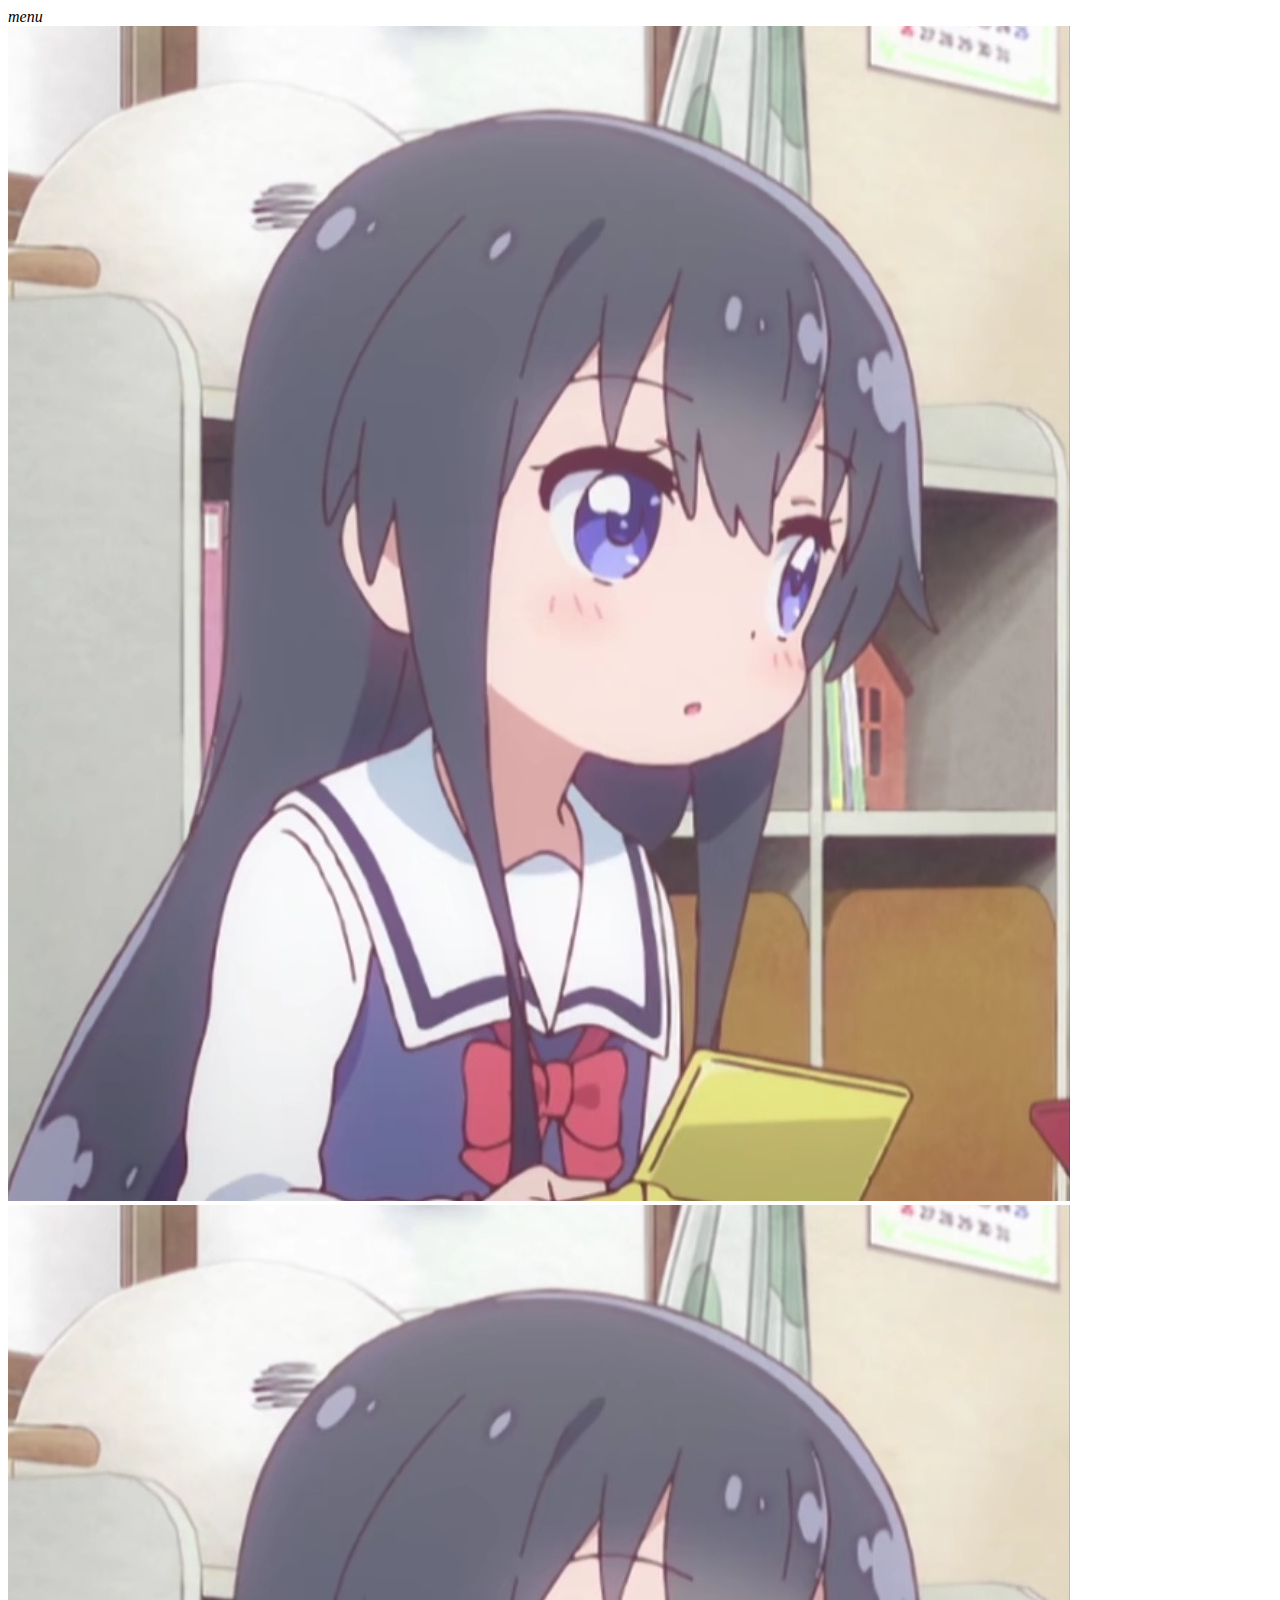
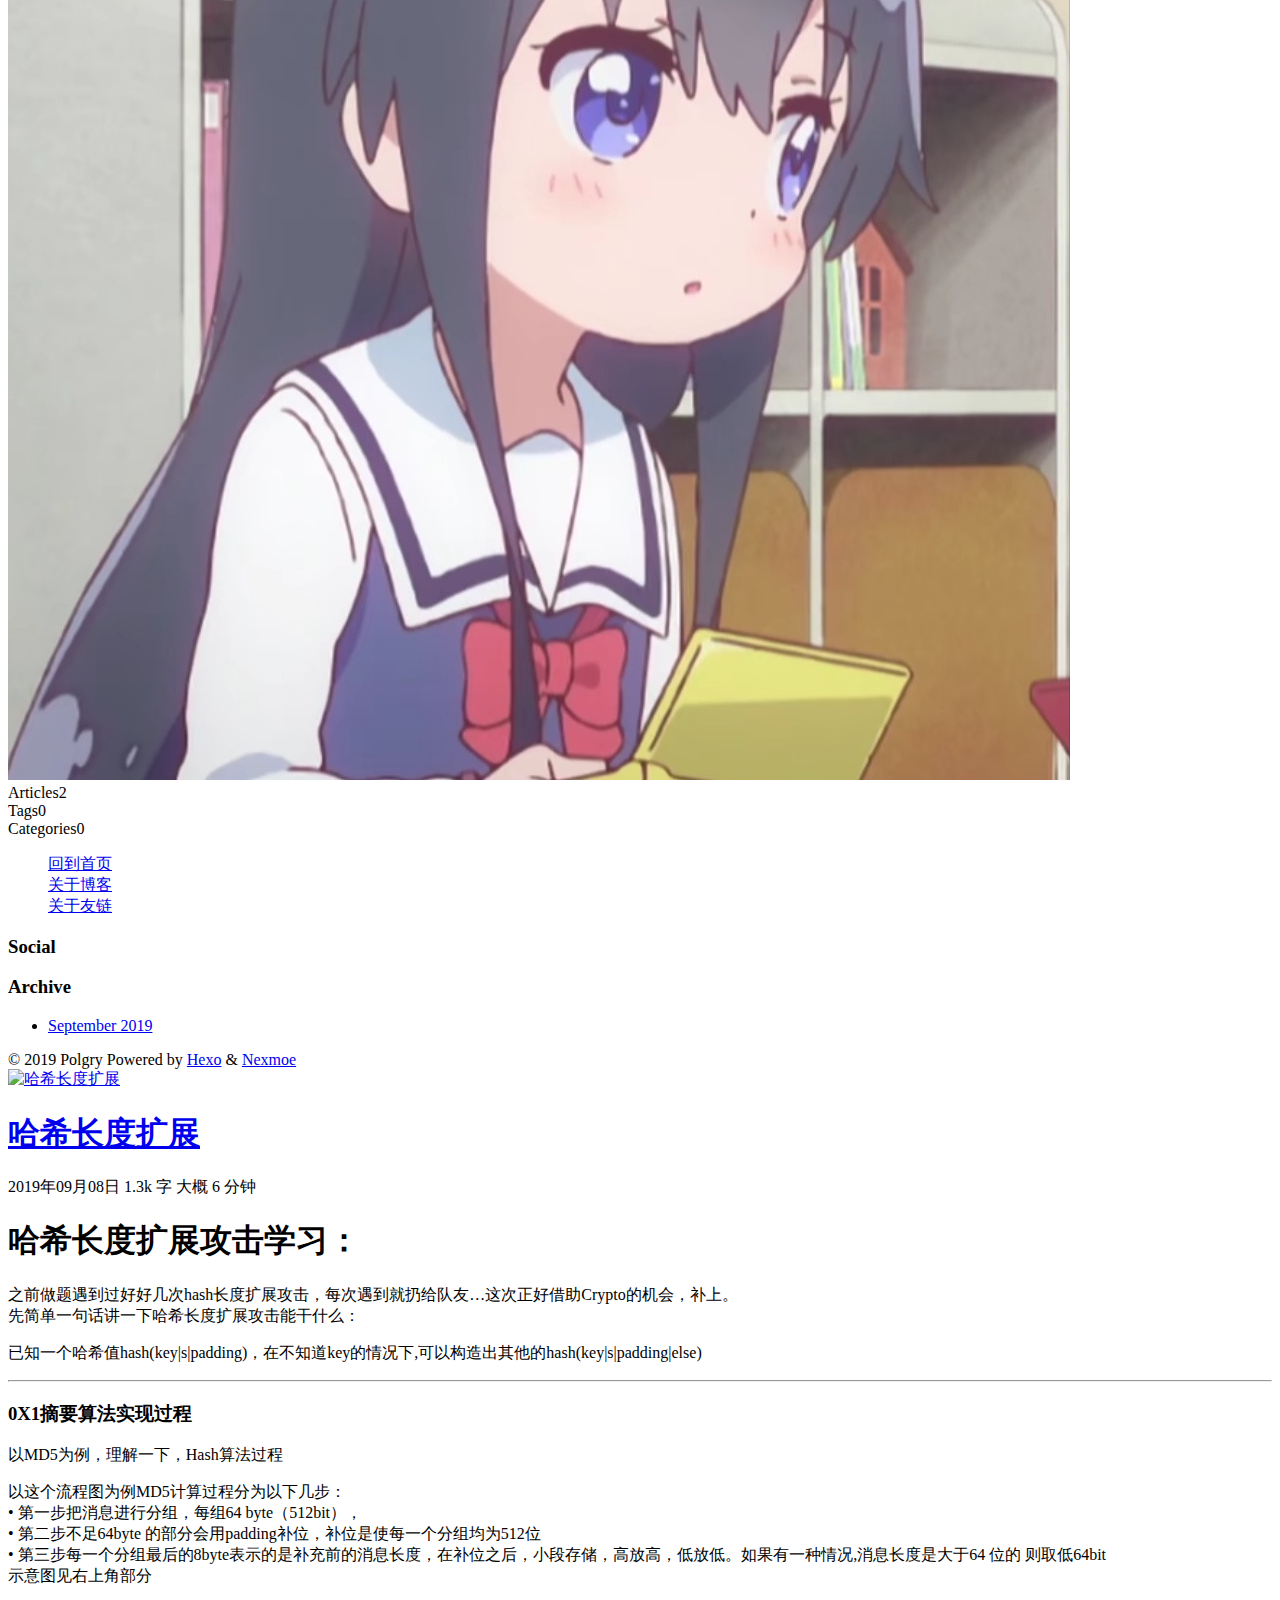
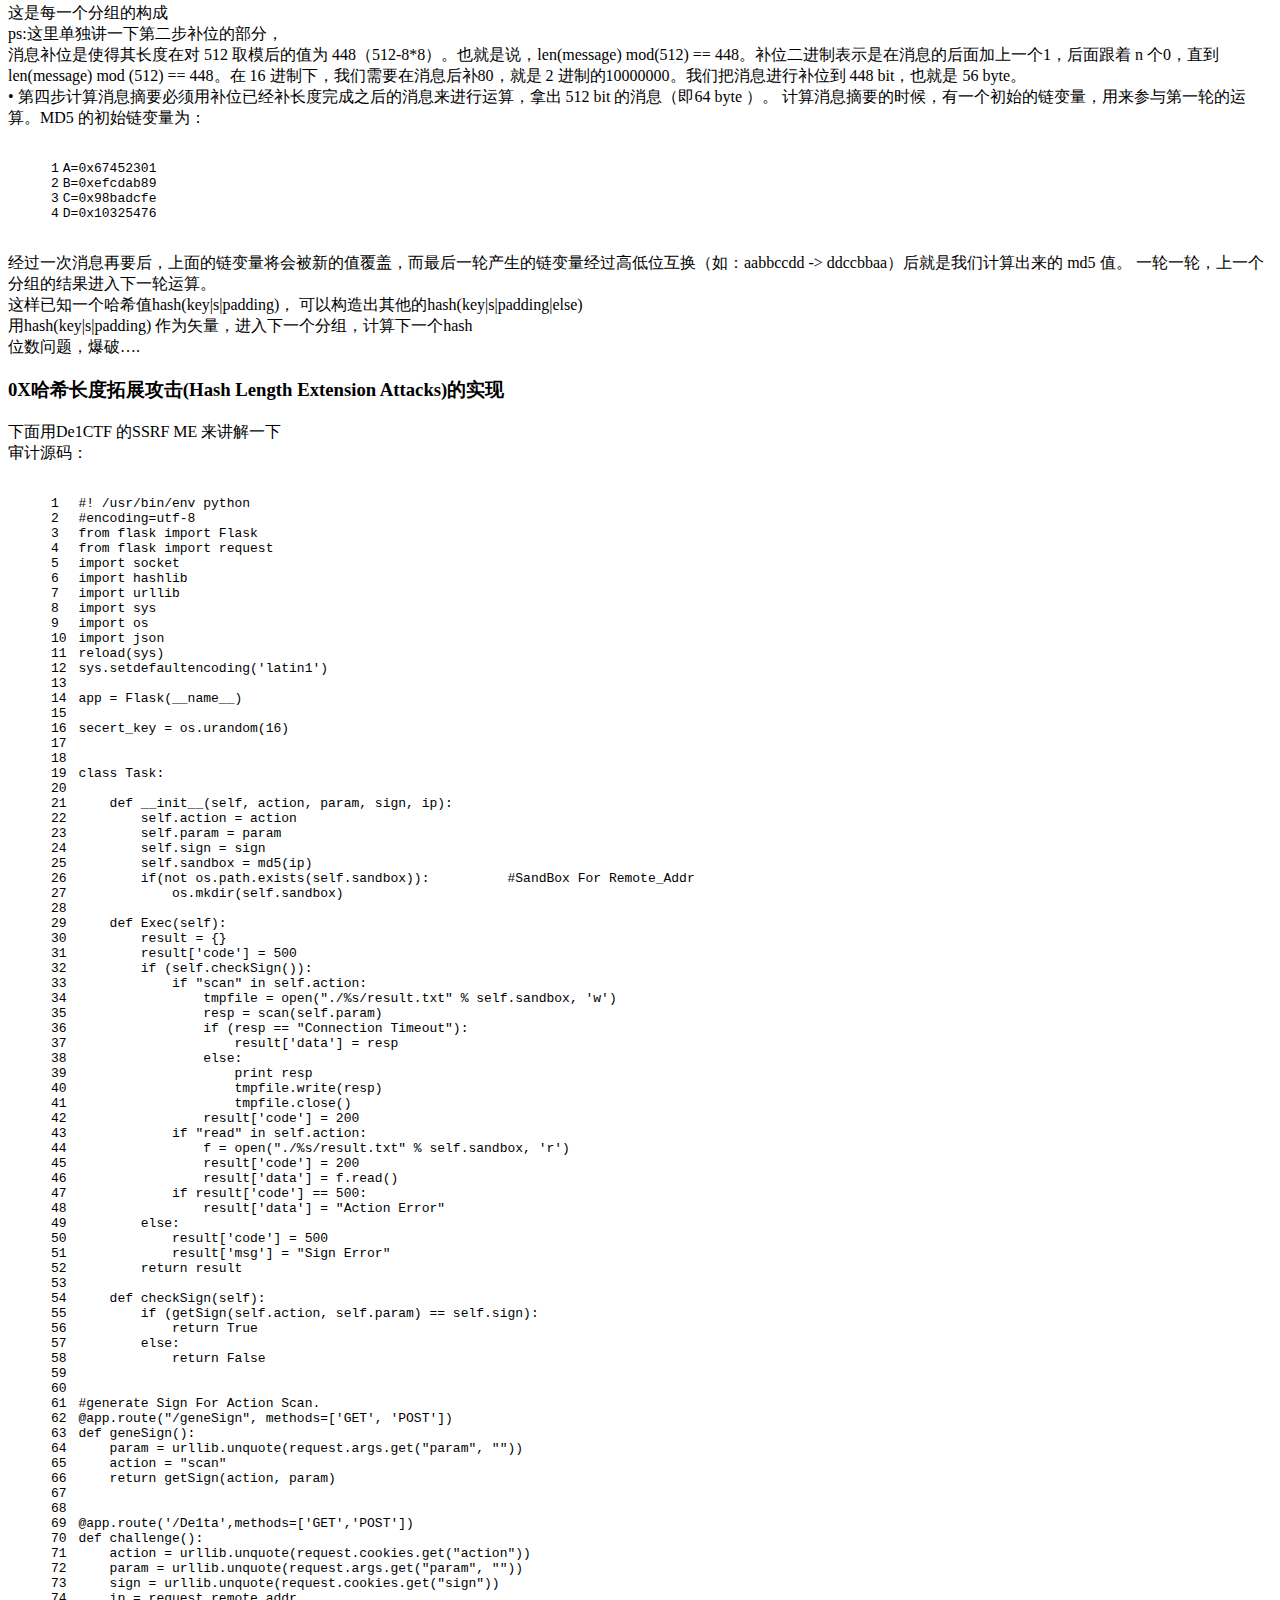
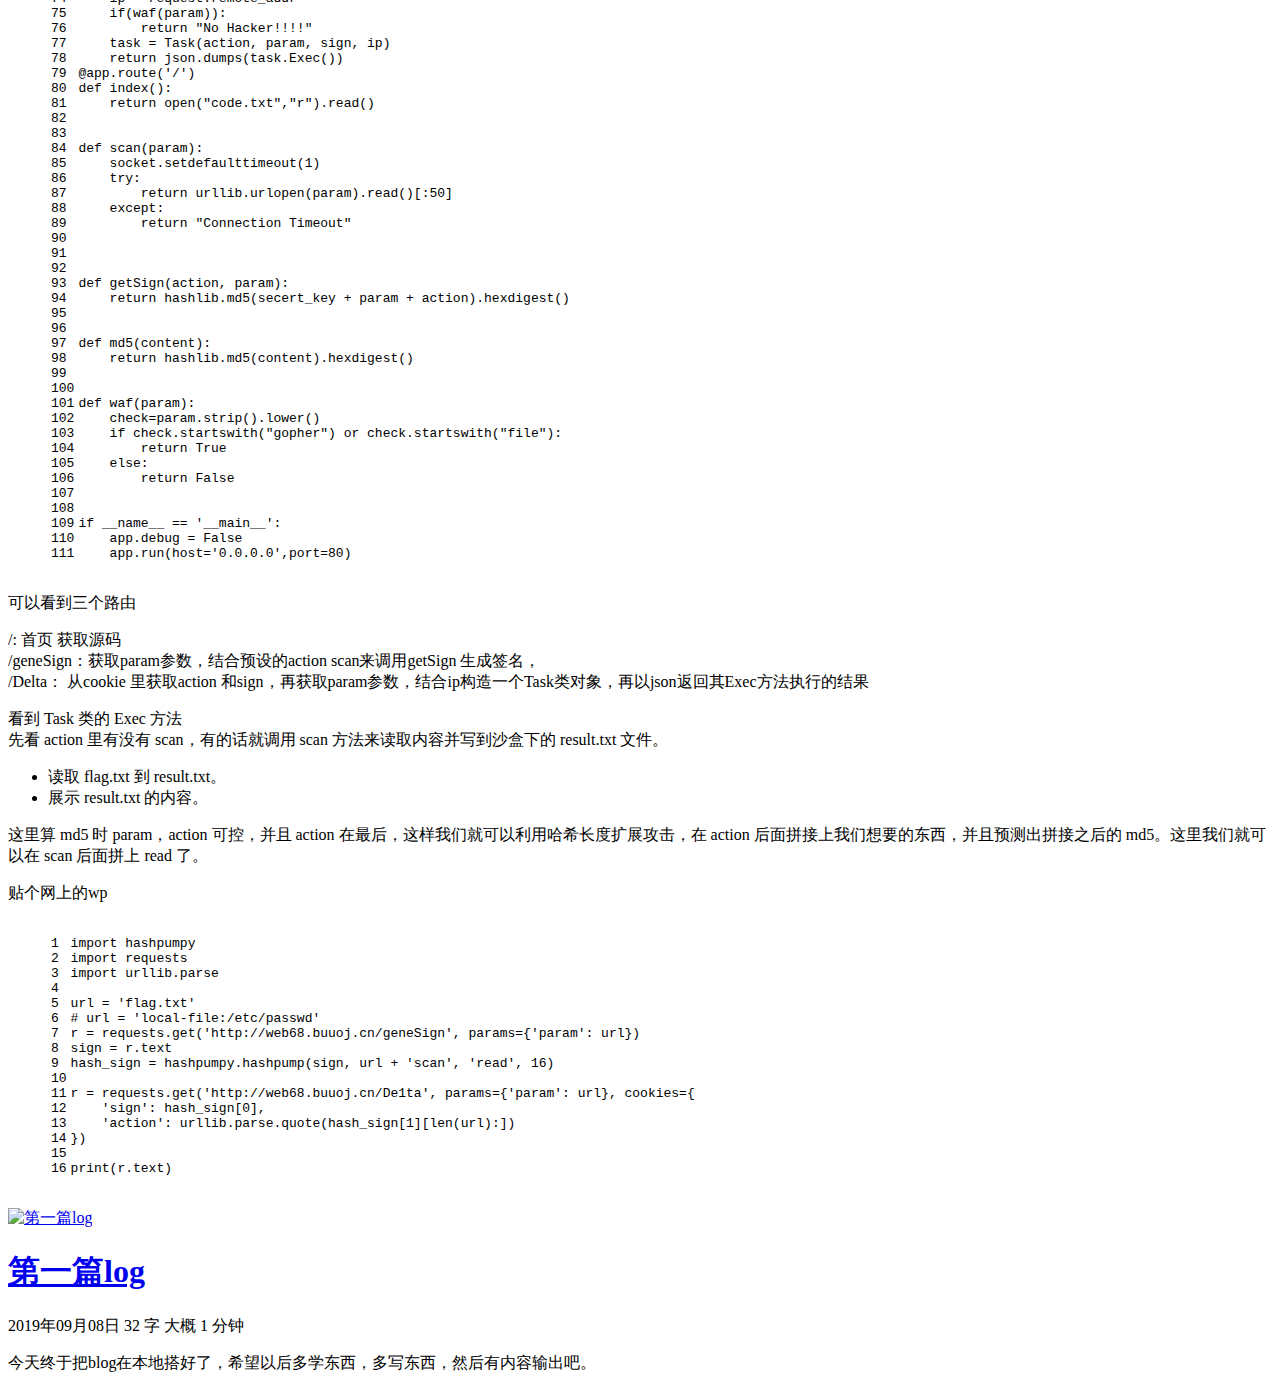
==== archives/index.html @ fc19dd7d "Site updated: 2019-09-10 18:41:02" ====
<!DOCTYPE html>
<html>

<head><meta name="generator" content="Hexo 3.9.0">
  
  <title>Archive - Polgry&#39;s Blog</title>
  <meta charset="UTF-8">
  <meta name="description" content="Polgry&#39;s blog3">
  <meta name="viewport" content="width=device-width, initial-scale=1, maximum-scale=1">
  
  

  <link rel="shortcut icon" href="/favicon.ico" type="image/png">
  <meta name="description" content="Polgry&apos;s blog3">
<meta property="og:type" content="website">
<meta property="og:title" content="Polgry&#39;s Blog">
<meta property="og:url" content="https://github.com/polgry/polgry.github.io/archives/index.html">
<meta property="og:site_name" content="Polgry&#39;s Blog">
<meta property="og:description" content="Polgry&apos;s blog3">
<meta property="og:locale" content="en">
<meta name="twitter:card" content="summary">
<meta name="twitter:title" content="Polgry&#39;s Blog">
<meta name="twitter:description" content="Polgry&apos;s blog3">
  <link rel="stylesheet" href="https://cdn.jsdelivr.net/npm/mdui@0.4.3/dist/css/mdui.min.css">
  <link rel="stylesheet" href="https://cdn.jsdelivr.net/npm/highlight.js@9.15.8/styles/atom-one-dark.css">
   
    <link rel="stylesheet" href="https://cdn.jsdelivr.net/gh/fancyapps/fancybox@3.5.7/dist/jquery.fancybox.min.css">
  
  
  <link rel="stylesheet" href="//at.alicdn.com/t/font_1038733_0xvrvpg9c0r.css">
  <link rel="stylesheet" href="/polgry.github.io/css/style.css?v=1568112015907">
</head>

<body class="mdui-drawer-body-left">
  
  <div id="nexmoe-background">
    <div class="nexmoe-bg" style="background-image: url(https://i.loli.net/2019/01/13/5c3aec85a4343.jpg)"></div>
    <div class="mdui-appbar mdui-shadow-0">
      <div class="mdui-toolbar">
        <a mdui-drawer="{target: '#drawer', swipe: true}" title="menu" class="mdui-btn mdui-btn-icon"><i class="mdui-icon material-icons">menu</i></a>
        <div class="mdui-toolbar-spacer"></div>
        <!--<a href="javascript:;" class="mdui-btn mdui-btn-icon"><i class="mdui-icon material-icons">search</i></a>-->
        <a href="/polgry.github.io/" title="Polgry" class="mdui-btn mdui-btn-icon"><img src="/images/avatar.png"></a>
       </div>
    </div>
  </div>
  <div id="nexmoe-header">
      <div class="nexmoe-drawer mdui-drawer" id="drawer">
    <div class="nexmoe-avatar mdui-ripple">
        <a href="/polgry.github.io/" title="Polgry">
            <img src="/images/avatar.png" alt="Polgry">
        </a>
    </div>
    <div class="nexmoe-count">
        <div><span>Articles</span>2</div>
        <div><span>Tags</span>0</div>
        <div><span>Categories</span>0</div>
    </div>
    <ul class="nexmoe-list mdui-list" mdui-collapse="{accordion: true}">
        
        <a class="nexmoe-list-item mdui-list-item mdui-ripple" href="/polgry.github.io/" title="回到首页">
            <i class="mdui-list-item-icon nexmoefont icon-home"></i>
            <div class="mdui-list-item-content">
                回到首页
            </div>
        </a>
        
        <a class="nexmoe-list-item mdui-list-item mdui-ripple" href="/polgry.github.io/about.html" title="关于博客">
            <i class="mdui-list-item-icon nexmoefont icon-info-circle"></i>
            <div class="mdui-list-item-content">
                关于博客
            </div>
        </a>
        
        <a class="nexmoe-list-item mdui-list-item mdui-ripple" href="/polgry.github.io/PY.html" title="关于友链">
            <i class="mdui-list-item-icon nexmoefont icon-unorderedlist"></i>
            <div class="mdui-list-item-content">
                关于友链
            </div>
        </a>
        
    </ul>
    <aside id="nexmoe-sidebar">
  
  <div class="nexmoe-widget-wrap">
    <h3 class="nexmoe-widget-title">Social</h3>
    <div class="nexmoe-widget nexmoe-social">
        <a class="mdui-ripple" href="https://www.bilibili.com/" target="_blank" mdui-tooltip="{content: '哔哩哔哩'}" style="color: rgb(231, 106, 141);background-color: rgba(231, 106, 141, .15);">
            <i class="nexmoefont icon-bilibili"></i>
        </a><a class="mdui-ripple" href="https://github.com/polgry" target="_blank" mdui-tooltip="{content: 'GitHub'}" style="color: rgb(25, 23, 23);background-color: rgba(25, 23, 23, .15);">
            <i class="nexmoefont icon-github"></i>
        </a>
    </div>
</div>
  
  

  
  
  
  
  <div class="nexmoe-widget-wrap">
    <h3 class="nexmoe-widget-title">Archive</h3>
    <div class="nexmoe-widget">
      <ul class="archive-list"><li class="archive-list-item"><a class="archive-list-link" href="/polgry.github.io/archives/2019/09/">September 2019</a></li></ul>
    </div>
  </div>


  
</aside>
    <div class="nexmoe-copyright">
        &copy; 2019 Polgry
        Powered by <a href="http://hexo.io/" target="_blank">Hexo</a>
        & <a href="https://nexmoe.com/hexo-theme-nexmoe.html" target="_blank">Nexmoe</a>
    </div>
</div><!-- .nexmoe-drawer -->
  </div>
  <div id="nexmoe-content">
    <div class="nexmoe-primary">
        <section class="nexmoe-posts" id="brand-waterfall">
    
    <div class="nexmoe-post">
        <a href="/polgry.github.io/2019/09/08/2/">
            <div class="nexmoe-post-cover mdui-ripple"> 
                
                <img src="http://imgsrc.baidu.com/forum/pic/item/268709087bf40ad1beb3fbb65e2c11dfa8ecce08.jpg" alt="哈希长度扩展">
                
                <h1>哈希长度扩展</h1>
            </div>
        </a>
        <div class="nexmoe-post-meta">
            <a><i class="nexmoefont icon-calendar-fill"></i>2019年09月08日</a>
            <a><i class="nexmoefont icon-areachart"></i>1.3k 字</a>
            <a><i class="nexmoefont icon-time-circle-fill"></i>大概 6 分钟</a>
            
            
        </div>
        <article>
            
            <h1 id="哈希长度扩展攻击学习："><a href="#哈希长度扩展攻击学习：" class="headerlink" title="哈希长度扩展攻击学习："></a>哈希长度扩展攻击学习：</h1><p>之前做题遇到过好好几次hash长度扩展攻击，每次遇到就扔给队友…这次正好借助Crypto的机会，补上。<br>先简单一句话讲一下哈希长度扩展攻击能干什么：</p>
<p>已知一个哈希值hash(key|s|padding)，在不知道key的情况下,可以构造出其他的hash(key|s|padding|else)</p>
<hr>
<h3 id="0X1摘要算法实现过程"><a href="#0X1摘要算法实现过程" class="headerlink" title="0X1摘要算法实现过程"></a><strong>0X1</strong>摘要算法实现过程</h3><p>以MD5为例，理解一下，Hash算法过程</p>
<p>以这个流程图为例MD5计算过程分为以下几步：<br>•    第一步把消息进行分组，每组64 byte（512bit），<br>•    第二步不足64byte 的部分会用padding补位，补位是使每一个分组均为512位<br>•    第三步每一个分组最后的8byte表示的是补充前的消息长度，在补位之后，小段存储，高放高，低放低。如果有一种情况,消息长度是大于64 位的 则取低64bit<br>示意图见右上角部分</p>
<p>这是每一个分组的构成<br>ps:这里单独讲一下第二步补位的部分，<br>消息补位是使得其长度在对 512 取模后的值为 448（512-8*8）。也就是说，len(message) mod(512) == 448。补位二进制表示是在消息的后面加上一个1，后面跟着 n 个0，直到 len(message) mod (512) == 448。在 16 进制下，我们需要在消息后补80，就是 2 进制的10000000。我们把消息进行补位到 448 bit，也就是 56 byte。<br>•    第四步计算消息摘要必须用补位已经补长度完成之后的消息来进行运算，拿出 512 bit 的消息（即64 byte ）。 计算消息摘要的时候，有一个初始的链变量，用来参与第一轮的运算。MD5 的初始链变量为：</p>
<figure class="highlight plain"><table><tr><td class="gutter"><pre><span class="line">1</span><br><span class="line">2</span><br><span class="line">3</span><br><span class="line">4</span><br></pre></td><td class="code"><pre><span class="line">A=0x67452301</span><br><span class="line">B=0xefcdab89</span><br><span class="line">C=0x98badcfe</span><br><span class="line">D=0x10325476</span><br></pre></td></tr></table></figure>

<p>经过一次消息再要后，上面的链变量将会被新的值覆盖，而最后一轮产生的链变量经过高低位互换（如：aabbccdd -&gt; ddccbbaa）后就是我们计算出来的 md5 值。     一轮一轮，上一个分组的结果进入下一轮运算。<br>这样已知一个哈希值hash(key|s|padding)，  可以构造出其他的hash(key|s|padding|else)<br>用hash(key|s|padding) 作为矢量，进入下一个分组，计算下一个hash<br>位数问题，爆破….</p>
<h3 id="0X哈希长度拓展攻击-Hash-Length-Extension-Attacks-的实现"><a href="#0X哈希长度拓展攻击-Hash-Length-Extension-Attacks-的实现" class="headerlink" title="0X哈希长度拓展攻击(Hash Length Extension Attacks)的实现"></a>0X哈希长度拓展攻击(Hash Length Extension Attacks)的实现</h3><p>下面用De1CTF 的SSRF ME 来讲解一下<br>审计源码：</p>
<figure class="highlight plain"><table><tr><td class="gutter"><pre><span class="line">1</span><br><span class="line">2</span><br><span class="line">3</span><br><span class="line">4</span><br><span class="line">5</span><br><span class="line">6</span><br><span class="line">7</span><br><span class="line">8</span><br><span class="line">9</span><br><span class="line">10</span><br><span class="line">11</span><br><span class="line">12</span><br><span class="line">13</span><br><span class="line">14</span><br><span class="line">15</span><br><span class="line">16</span><br><span class="line">17</span><br><span class="line">18</span><br><span class="line">19</span><br><span class="line">20</span><br><span class="line">21</span><br><span class="line">22</span><br><span class="line">23</span><br><span class="line">24</span><br><span class="line">25</span><br><span class="line">26</span><br><span class="line">27</span><br><span class="line">28</span><br><span class="line">29</span><br><span class="line">30</span><br><span class="line">31</span><br><span class="line">32</span><br><span class="line">33</span><br><span class="line">34</span><br><span class="line">35</span><br><span class="line">36</span><br><span class="line">37</span><br><span class="line">38</span><br><span class="line">39</span><br><span class="line">40</span><br><span class="line">41</span><br><span class="line">42</span><br><span class="line">43</span><br><span class="line">44</span><br><span class="line">45</span><br><span class="line">46</span><br><span class="line">47</span><br><span class="line">48</span><br><span class="line">49</span><br><span class="line">50</span><br><span class="line">51</span><br><span class="line">52</span><br><span class="line">53</span><br><span class="line">54</span><br><span class="line">55</span><br><span class="line">56</span><br><span class="line">57</span><br><span class="line">58</span><br><span class="line">59</span><br><span class="line">60</span><br><span class="line">61</span><br><span class="line">62</span><br><span class="line">63</span><br><span class="line">64</span><br><span class="line">65</span><br><span class="line">66</span><br><span class="line">67</span><br><span class="line">68</span><br><span class="line">69</span><br><span class="line">70</span><br><span class="line">71</span><br><span class="line">72</span><br><span class="line">73</span><br><span class="line">74</span><br><span class="line">75</span><br><span class="line">76</span><br><span class="line">77</span><br><span class="line">78</span><br><span class="line">79</span><br><span class="line">80</span><br><span class="line">81</span><br><span class="line">82</span><br><span class="line">83</span><br><span class="line">84</span><br><span class="line">85</span><br><span class="line">86</span><br><span class="line">87</span><br><span class="line">88</span><br><span class="line">89</span><br><span class="line">90</span><br><span class="line">91</span><br><span class="line">92</span><br><span class="line">93</span><br><span class="line">94</span><br><span class="line">95</span><br><span class="line">96</span><br><span class="line">97</span><br><span class="line">98</span><br><span class="line">99</span><br><span class="line">100</span><br><span class="line">101</span><br><span class="line">102</span><br><span class="line">103</span><br><span class="line">104</span><br><span class="line">105</span><br><span class="line">106</span><br><span class="line">107</span><br><span class="line">108</span><br><span class="line">109</span><br><span class="line">110</span><br><span class="line">111</span><br></pre></td><td class="code"><pre><span class="line">#! /usr/bin/env python</span><br><span class="line">#encoding=utf-8</span><br><span class="line">from flask import Flask</span><br><span class="line">from flask import request</span><br><span class="line">import socket</span><br><span class="line">import hashlib</span><br><span class="line">import urllib</span><br><span class="line">import sys</span><br><span class="line">import os</span><br><span class="line">import json</span><br><span class="line">reload(sys)</span><br><span class="line">sys.setdefaultencoding(&apos;latin1&apos;)</span><br><span class="line"></span><br><span class="line">app = Flask(__name__)</span><br><span class="line"></span><br><span class="line">secert_key = os.urandom(16)</span><br><span class="line"></span><br><span class="line"></span><br><span class="line">class Task:</span><br><span class="line"></span><br><span class="line">    def __init__(self, action, param, sign, ip):</span><br><span class="line">        self.action = action</span><br><span class="line">        self.param = param</span><br><span class="line">        self.sign = sign</span><br><span class="line">        self.sandbox = md5(ip)</span><br><span class="line">        if(not os.path.exists(self.sandbox)):          #SandBox For Remote_Addr</span><br><span class="line">            os.mkdir(self.sandbox)</span><br><span class="line">            </span><br><span class="line">    def Exec(self):</span><br><span class="line">        result = &#123;&#125;</span><br><span class="line">        result[&apos;code&apos;] = 500</span><br><span class="line">        if (self.checkSign()):</span><br><span class="line">            if &quot;scan&quot; in self.action:</span><br><span class="line">                tmpfile = open(&quot;./%s/result.txt&quot; % self.sandbox, &apos;w&apos;)</span><br><span class="line">                resp = scan(self.param)</span><br><span class="line">                if (resp == &quot;Connection Timeout&quot;):</span><br><span class="line">                    result[&apos;data&apos;] = resp</span><br><span class="line">                else:</span><br><span class="line">                    print resp</span><br><span class="line">                    tmpfile.write(resp)</span><br><span class="line">                    tmpfile.close()</span><br><span class="line">                result[&apos;code&apos;] = 200</span><br><span class="line">            if &quot;read&quot; in self.action:</span><br><span class="line">                f = open(&quot;./%s/result.txt&quot; % self.sandbox, &apos;r&apos;)</span><br><span class="line">                result[&apos;code&apos;] = 200</span><br><span class="line">                result[&apos;data&apos;] = f.read()</span><br><span class="line">            if result[&apos;code&apos;] == 500:</span><br><span class="line">                result[&apos;data&apos;] = &quot;Action Error&quot;</span><br><span class="line">        else:</span><br><span class="line">            result[&apos;code&apos;] = 500</span><br><span class="line">            result[&apos;msg&apos;] = &quot;Sign Error&quot;</span><br><span class="line">        return result</span><br><span class="line">    </span><br><span class="line">    def checkSign(self):</span><br><span class="line">        if (getSign(self.action, self.param) == self.sign):</span><br><span class="line">            return True</span><br><span class="line">        else:</span><br><span class="line">            return False</span><br><span class="line"></span><br><span class="line"></span><br><span class="line">#generate Sign For Action Scan.</span><br><span class="line">@app.route(&quot;/geneSign&quot;, methods=[&apos;GET&apos;, &apos;POST&apos;])</span><br><span class="line">def geneSign():</span><br><span class="line">    param = urllib.unquote(request.args.get(&quot;param&quot;, &quot;&quot;))</span><br><span class="line">    action = &quot;scan&quot;</span><br><span class="line">    return getSign(action, param)</span><br><span class="line"></span><br><span class="line"></span><br><span class="line">@app.route(&apos;/De1ta&apos;,methods=[&apos;GET&apos;,&apos;POST&apos;])</span><br><span class="line">def challenge():</span><br><span class="line">    action = urllib.unquote(request.cookies.get(&quot;action&quot;))</span><br><span class="line">    param = urllib.unquote(request.args.get(&quot;param&quot;, &quot;&quot;))</span><br><span class="line">    sign = urllib.unquote(request.cookies.get(&quot;sign&quot;))</span><br><span class="line">    ip = request.remote_addr</span><br><span class="line">    if(waf(param)):</span><br><span class="line">        return &quot;No Hacker!!!!&quot;</span><br><span class="line">    task = Task(action, param, sign, ip)</span><br><span class="line">    return json.dumps(task.Exec())</span><br><span class="line">@app.route(&apos;/&apos;)</span><br><span class="line">def index():</span><br><span class="line">    return open(&quot;code.txt&quot;,&quot;r&quot;).read()</span><br><span class="line"></span><br><span class="line"></span><br><span class="line">def scan(param):</span><br><span class="line">    socket.setdefaulttimeout(1)</span><br><span class="line">    try:</span><br><span class="line">        return urllib.urlopen(param).read()[:50]</span><br><span class="line">    except:</span><br><span class="line">        return &quot;Connection Timeout&quot;</span><br><span class="line"></span><br><span class="line"></span><br><span class="line"></span><br><span class="line">def getSign(action, param):</span><br><span class="line">    return hashlib.md5(secert_key + param + action).hexdigest()</span><br><span class="line"></span><br><span class="line"></span><br><span class="line">def md5(content):</span><br><span class="line">    return hashlib.md5(content).hexdigest()</span><br><span class="line"></span><br><span class="line"></span><br><span class="line">def waf(param):</span><br><span class="line">    check=param.strip().lower()</span><br><span class="line">    if check.startswith(&quot;gopher&quot;) or check.startswith(&quot;file&quot;):</span><br><span class="line">        return True</span><br><span class="line">    else:</span><br><span class="line">        return False</span><br><span class="line"></span><br><span class="line"></span><br><span class="line">if __name__ == &apos;__main__&apos;:</span><br><span class="line">    app.debug = False</span><br><span class="line">    app.run(host=&apos;0.0.0.0&apos;,port=80)</span><br></pre></td></tr></table></figure>

<p>可以看到三个路由</p>
<p>/:  首页 获取源码<br>/geneSign：获取param参数，结合预设的action scan来调用getSign 生成签名，<br>/Delta： 从cookie 里获取action 和sign，再获取param参数，结合ip构造一个Task类对象，再以json返回其Exec方法执行的结果</p>
<p>看到 Task 类的 Exec 方法<br>先看 action 里有没有 scan，有的话就调用 scan 方法来读取内容并写到沙盒下的 result.txt 文件。</p>
<ul>
<li>读取 flag.txt 到 result.txt。</li>
<li>展示 result.txt 的内容。</li>
</ul>
<p>这里算 md5 时 param，action 可控，并且 action 在最后，这样我们就可以利用哈希长度扩展攻击，在 action 后面拼接上我们想要的东西，并且预测出拼接之后的 md5。这里我们就可以在 scan 后面拼上 read 了。</p>
<p>贴个网上的wp</p>
<figure class="highlight plain"><table><tr><td class="gutter"><pre><span class="line">1</span><br><span class="line">2</span><br><span class="line">3</span><br><span class="line">4</span><br><span class="line">5</span><br><span class="line">6</span><br><span class="line">7</span><br><span class="line">8</span><br><span class="line">9</span><br><span class="line">10</span><br><span class="line">11</span><br><span class="line">12</span><br><span class="line">13</span><br><span class="line">14</span><br><span class="line">15</span><br><span class="line">16</span><br></pre></td><td class="code"><pre><span class="line">import hashpumpy</span><br><span class="line">import requests</span><br><span class="line">import urllib.parse</span><br><span class="line"></span><br><span class="line">url = &apos;flag.txt&apos;</span><br><span class="line"># url = &apos;local-file:/etc/passwd&apos;</span><br><span class="line">r = requests.get(&apos;http://web68.buuoj.cn/geneSign&apos;, params=&#123;&apos;param&apos;: url&#125;)</span><br><span class="line">sign = r.text</span><br><span class="line">hash_sign = hashpumpy.hashpump(sign, url + &apos;scan&apos;, &apos;read&apos;, 16)</span><br><span class="line"></span><br><span class="line">r = requests.get(&apos;http://web68.buuoj.cn/De1ta&apos;, params=&#123;&apos;param&apos;: url&#125;, cookies=&#123;</span><br><span class="line">    &apos;sign&apos;: hash_sign[0],</span><br><span class="line">    &apos;action&apos;: urllib.parse.quote(hash_sign[1][len(url):])</span><br><span class="line">&#125;)</span><br><span class="line"></span><br><span class="line">print(r.text)</span><br></pre></td></tr></table></figure>


            
        </article>
    </div>
    
    <div class="nexmoe-post">
        <a href="/polgry.github.io/2019/09/08/qweqwe/">
            <div class="nexmoe-post-cover mdui-ripple"> 
                
                <img src="http://imgsrc.baidu.com/forum/pic/item/268709087bf40ad1beb3fbb65e2c11dfa8ecce08.jpg" alt="第一篇log">
                
                <h1>第一篇log</h1>
            </div>
        </a>
        <div class="nexmoe-post-meta">
            <a><i class="nexmoefont icon-calendar-fill"></i>2019年09月08日</a>
            <a><i class="nexmoefont icon-areachart"></i>32 字</a>
            <a><i class="nexmoefont icon-time-circle-fill"></i>大概 1 分钟</a>
            
            
        </div>
        <article>
            
            <p>今天终于把blog在本地搭好了，希望以后多学东西，多写东西，然后有内容输出吧。</p>

            
        </article>
    </div>
    
</section>

    </div>
  </div>
  <script src="https://cdn.jsdelivr.net/npm/mdui@0.4.3/dist/js/mdui.min.js"></script>
<script src="https://cdn.jsdelivr.net/npm/jquery@3.4.1/dist/jquery.min.js"></script>
 
    <script src="https://cdn.jsdelivr.net/gh/fancyapps/fancybox@3.5.7/dist/jquery.fancybox.min.js"></script>


 
    <script src="https://cdn.jsdelivr.net/npm/smoothscroll-for-websites@1.4.9/SmoothScroll.min.js"></script>


<script src="https://cdn.jsdelivr.net/gh/highlightjs/cdn-release@9.15.8/build/highlight.min.js"></script>
<script>hljs.initHighlightingOnLoad();</script>

<script src="/polgry.github.io/js/app.js?v=1568112015911"></script>
<script src="https://cdn.jsdelivr.net/npm/lazysizes@5.1.0/lazysizes.min.js"></script>


    <script type="text/javascript" src="https://cdn.jsdelivr.net/gh/xtaodada/xtaodada.github.io@0.0.2/copy.js"></script>

  





</body>

</html>
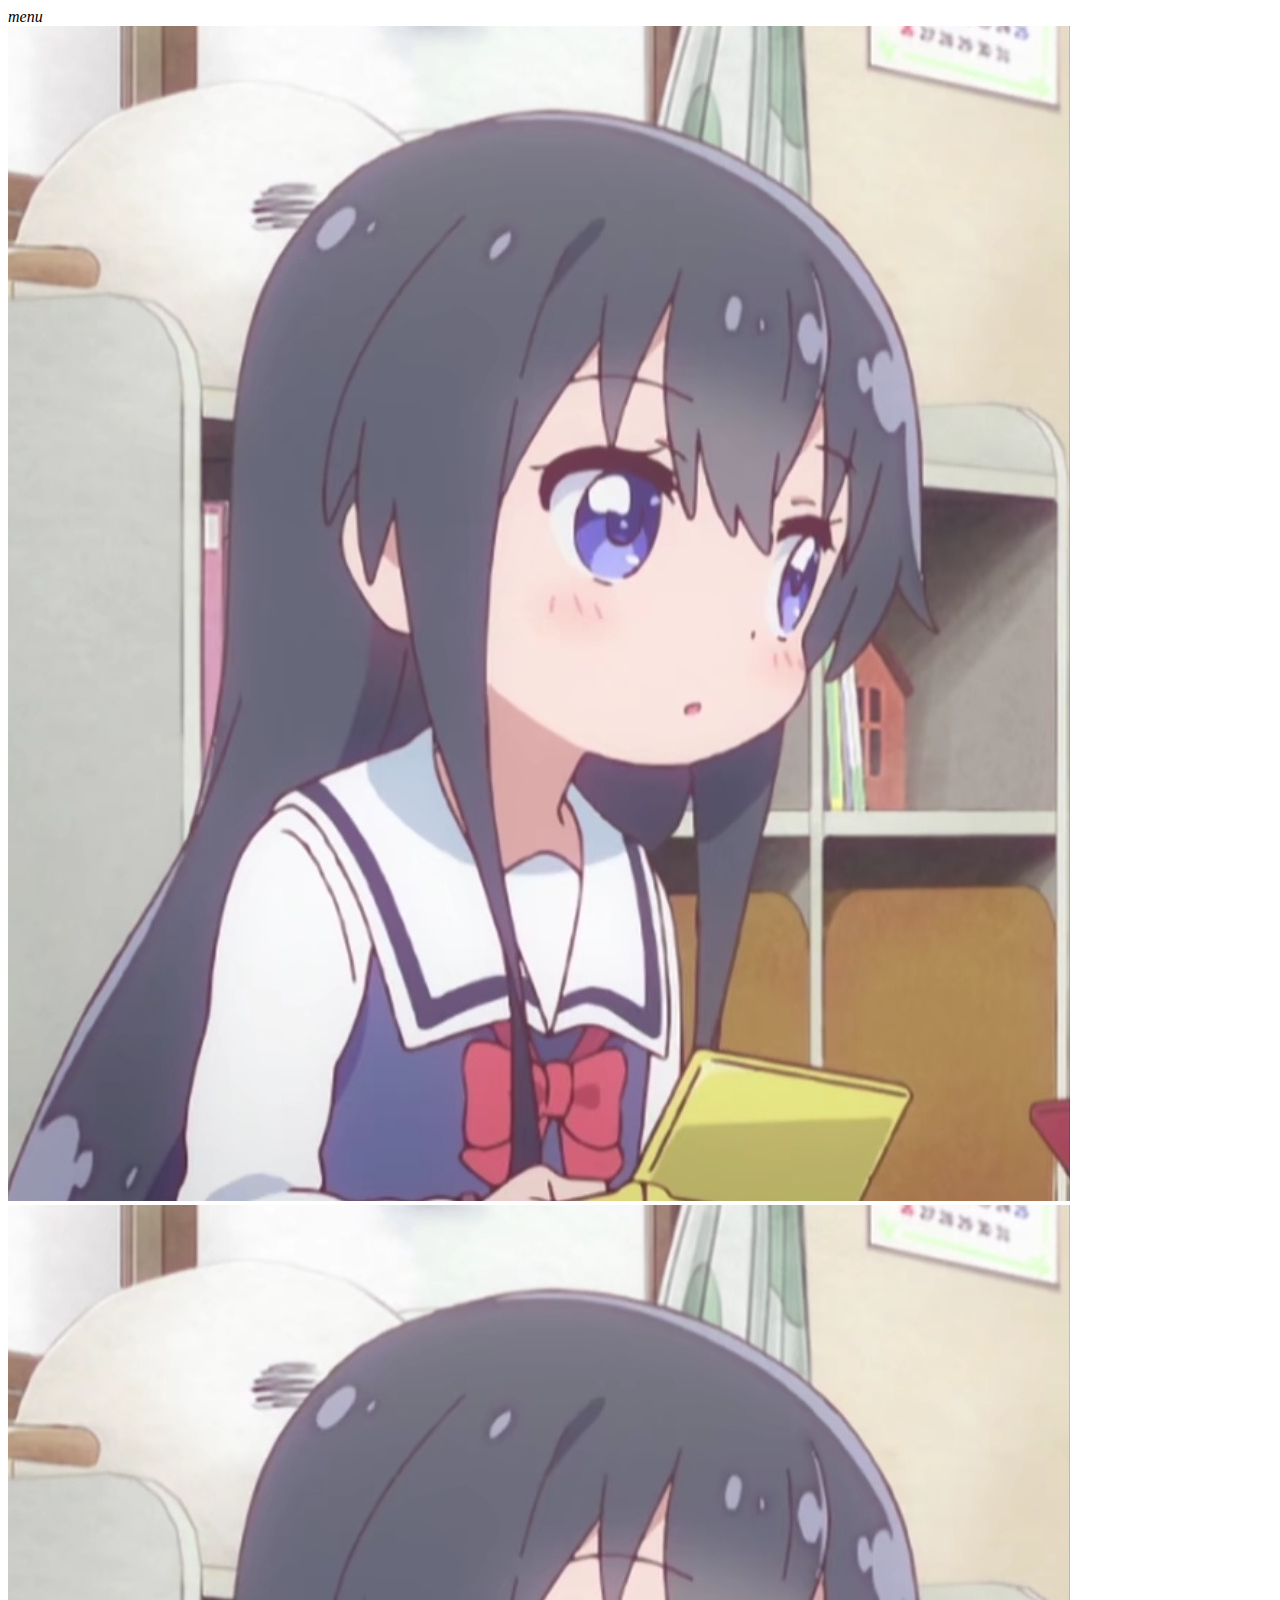
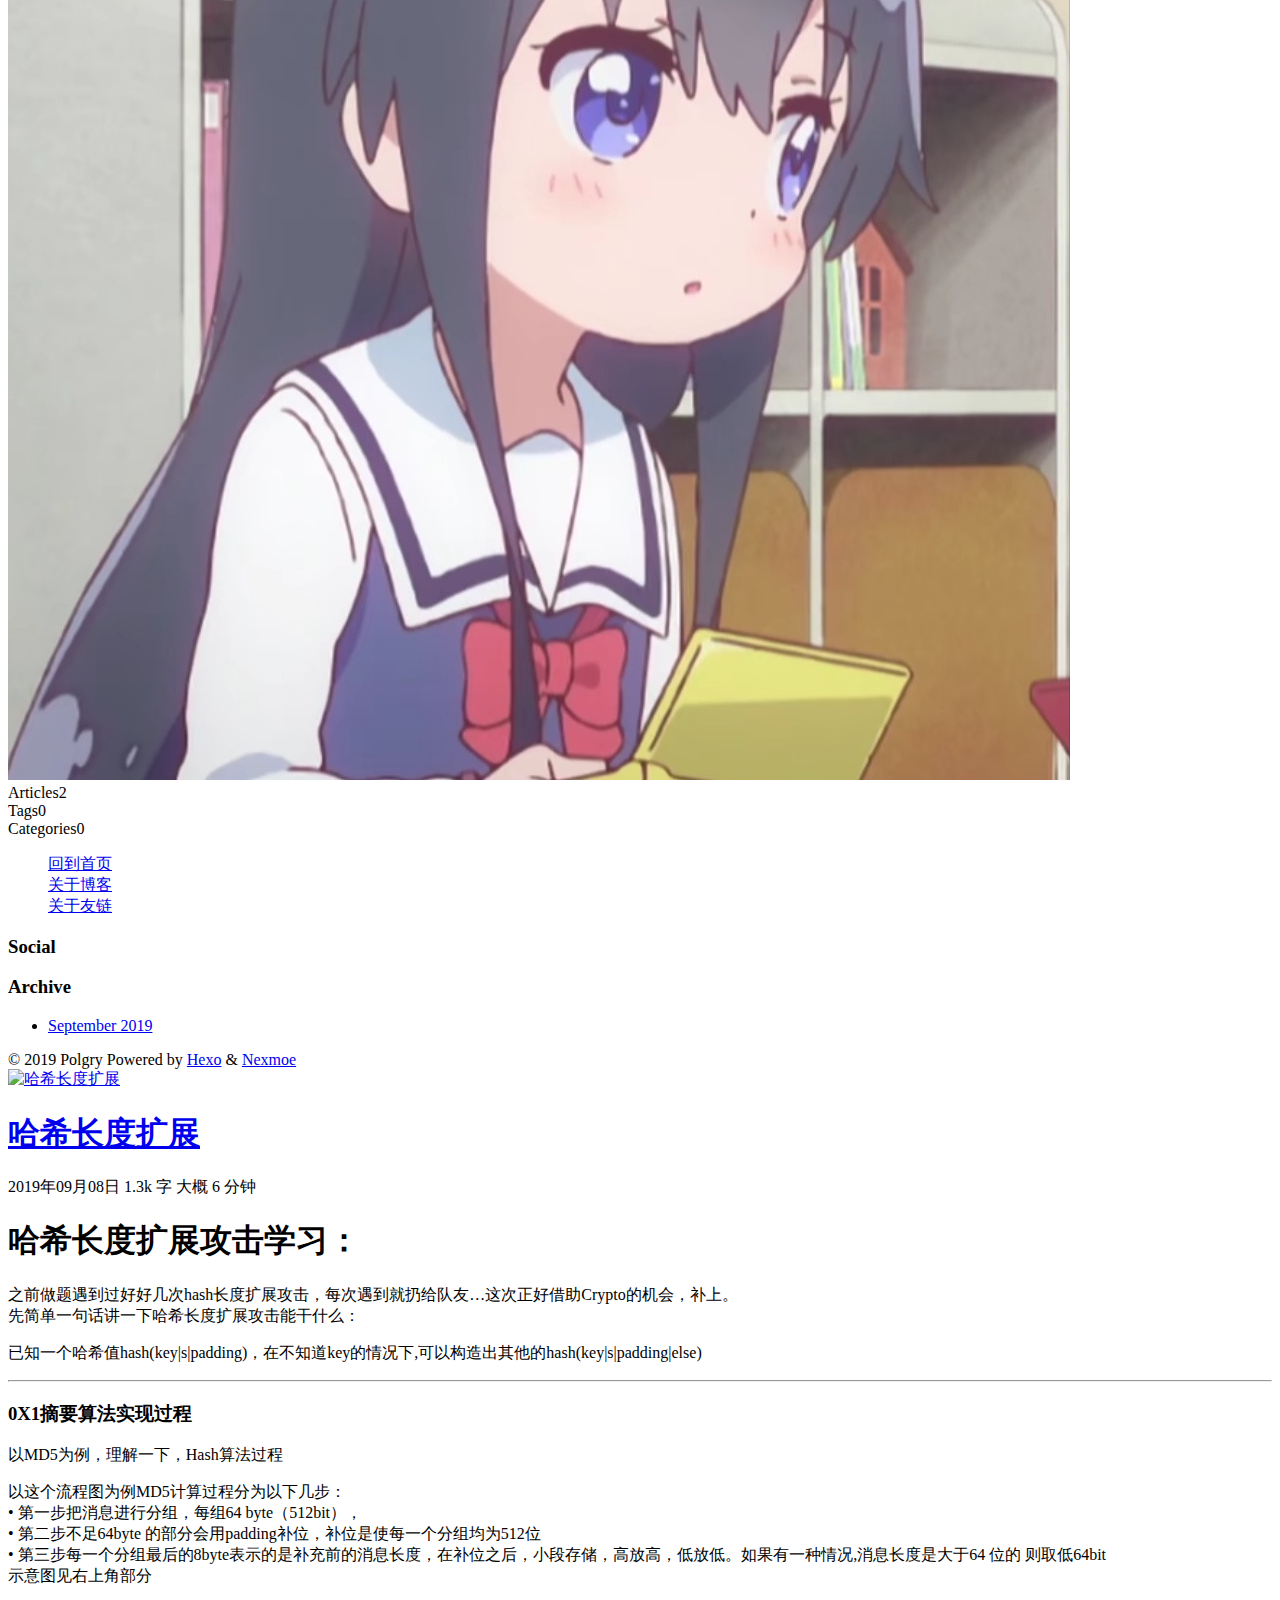
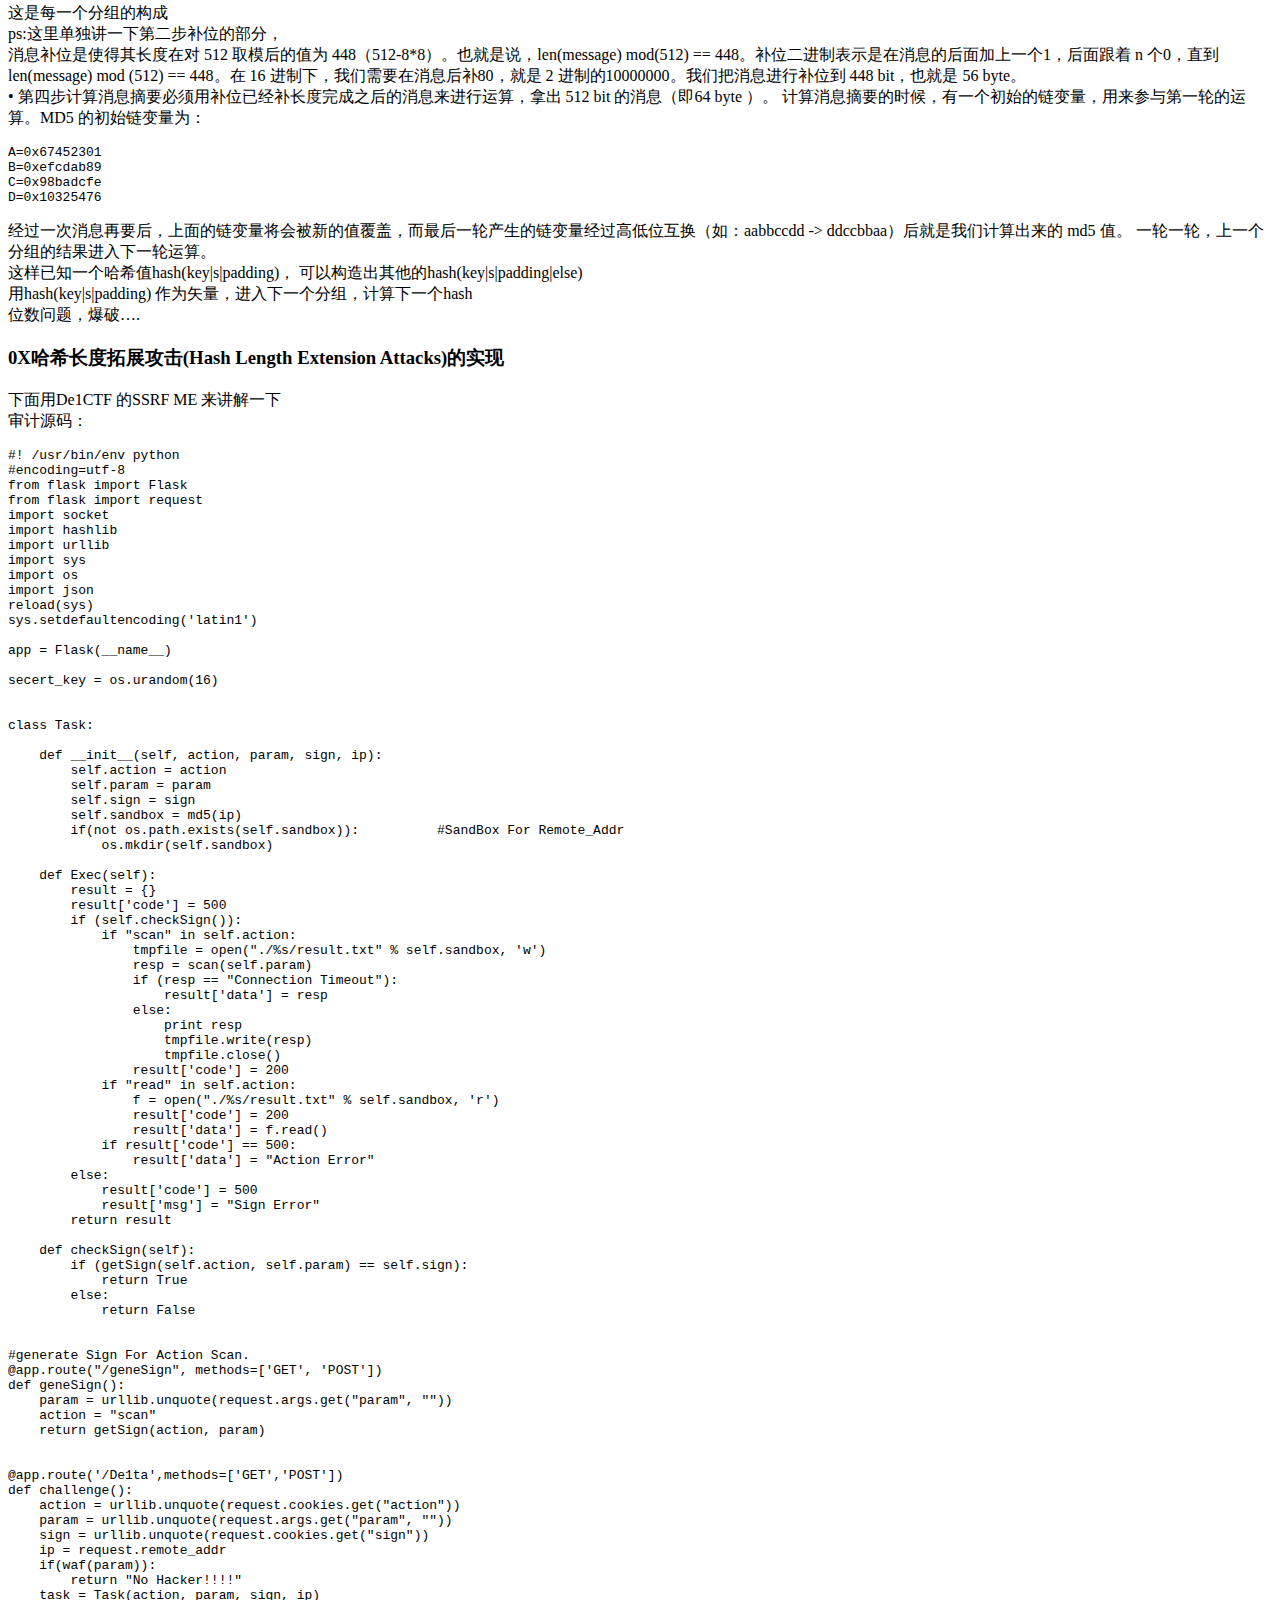
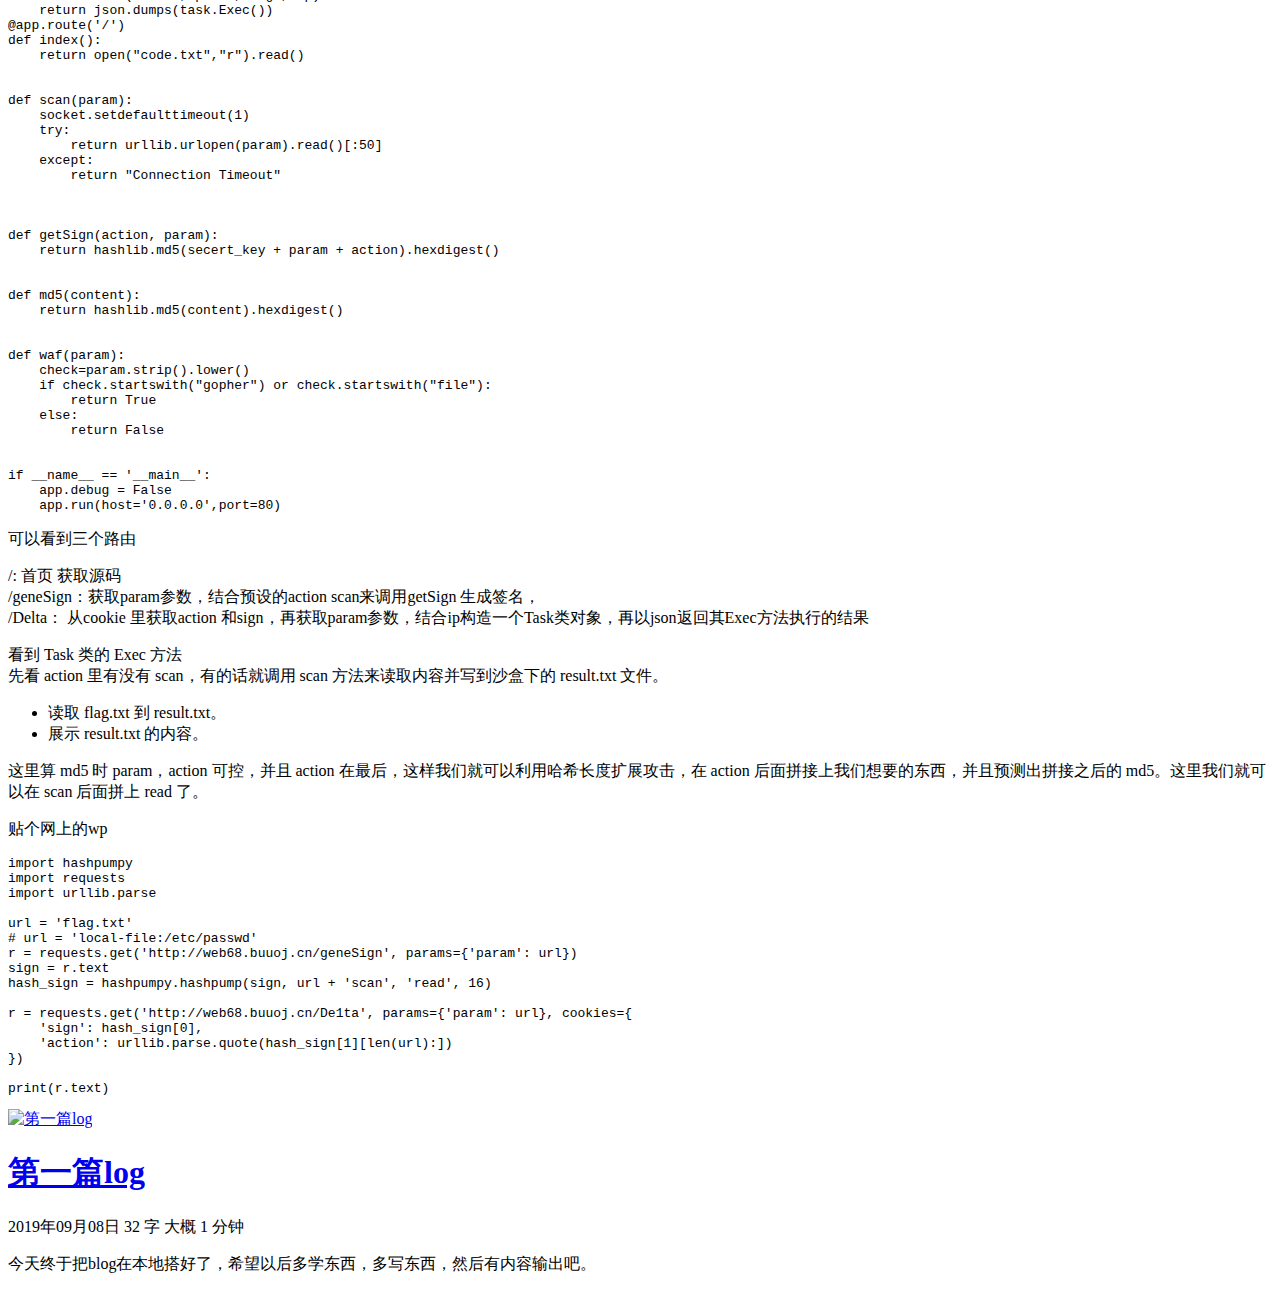
==== commit 806f671f: "Site updated: 2019-09-10 18:50:59" ====
--- a/archives/index.html
+++ b/archives/index.html
@@ -28,7 +28,7 @@
   
   
   <link rel="stylesheet" href="//at.alicdn.com/t/font_1038733_0xvrvpg9c0r.css">
-  <link rel="stylesheet" href="/polgry.github.io/css/style.css?v=1568112015907">
+  <link rel="stylesheet" href="/polgry.github.io/css/style.css?v=1568112658419">
 </head>
 
 <body class="mdui-drawer-body-left">
@@ -144,13 +144,122 @@
 <h3 id="0X1摘要算法实现过程"><a href="#0X1摘要算法实现过程" class="headerlink" title="0X1摘要算法实现过程"></a><strong>0X1</strong>摘要算法实现过程</h3><p>以MD5为例，理解一下，Hash算法过程</p>
 <p>以这个流程图为例MD5计算过程分为以下几步：<br>•    第一步把消息进行分组，每组64 byte（512bit），<br>•    第二步不足64byte 的部分会用padding补位，补位是使每一个分组均为512位<br>•    第三步每一个分组最后的8byte表示的是补充前的消息长度，在补位之后，小段存储，高放高，低放低。如果有一种情况,消息长度是大于64 位的 则取低64bit<br>示意图见右上角部分</p>
 <p>这是每一个分组的构成<br>ps:这里单独讲一下第二步补位的部分，<br>消息补位是使得其长度在对 512 取模后的值为 448（512-8*8）。也就是说，len(message) mod(512) == 448。补位二进制表示是在消息的后面加上一个1，后面跟着 n 个0，直到 len(message) mod (512) == 448。在 16 进制下，我们需要在消息后补80，就是 2 进制的10000000。我们把消息进行补位到 448 bit，也就是 56 byte。<br>•    第四步计算消息摘要必须用补位已经补长度完成之后的消息来进行运算，拿出 512 bit 的消息（即64 byte ）。 计算消息摘要的时候，有一个初始的链变量，用来参与第一轮的运算。MD5 的初始链变量为：</p>
-<figure class="highlight plain"><table><tr><td class="gutter"><pre><span class="line">1</span><br><span class="line">2</span><br><span class="line">3</span><br><span class="line">4</span><br></pre></td><td class="code"><pre><span class="line">A=0x67452301</span><br><span class="line">B=0xefcdab89</span><br><span class="line">C=0x98badcfe</span><br><span class="line">D=0x10325476</span><br></pre></td></tr></table></figure>
-
-<p>经过一次消息再要后，上面的链变量将会被新的值覆盖，而最后一轮产生的链变量经过高低位互换（如：aabbccdd -&gt; ddccbbaa）后就是我们计算出来的 md5 值。     一轮一轮，上一个分组的结果进入下一轮运算。<br>这样已知一个哈希值hash(key|s|padding)，  可以构造出其他的hash(key|s|padding|else)<br>用hash(key|s|padding) 作为矢量，进入下一个分组，计算下一个hash<br>位数问题，爆破….</p>
+<pre><code>A=0x67452301
+B=0xefcdab89
+C=0x98badcfe
+D=0x10325476</code></pre><p>经过一次消息再要后，上面的链变量将会被新的值覆盖，而最后一轮产生的链变量经过高低位互换（如：aabbccdd -&gt; ddccbbaa）后就是我们计算出来的 md5 值。     一轮一轮，上一个分组的结果进入下一轮运算。<br>这样已知一个哈希值hash(key|s|padding)，  可以构造出其他的hash(key|s|padding|else)<br>用hash(key|s|padding) 作为矢量，进入下一个分组，计算下一个hash<br>位数问题，爆破….</p>
 <h3 id="0X哈希长度拓展攻击-Hash-Length-Extension-Attacks-的实现"><a href="#0X哈希长度拓展攻击-Hash-Length-Extension-Attacks-的实现" class="headerlink" title="0X哈希长度拓展攻击(Hash Length Extension Attacks)的实现"></a>0X哈希长度拓展攻击(Hash Length Extension Attacks)的实现</h3><p>下面用De1CTF 的SSRF ME 来讲解一下<br>审计源码：</p>
-<figure class="highlight plain"><table><tr><td class="gutter"><pre><span class="line">1</span><br><span class="line">2</span><br><span class="line">3</span><br><span class="line">4</span><br><span class="line">5</span><br><span class="line">6</span><br><span class="line">7</span><br><span class="line">8</span><br><span class="line">9</span><br><span class="line">10</span><br><span class="line">11</span><br><span class="line">12</span><br><span class="line">13</span><br><span class="line">14</span><br><span class="line">15</span><br><span class="line">16</span><br><span class="line">17</span><br><span class="line">18</span><br><span class="line">19</span><br><span class="line">20</span><br><span class="line">21</span><br><span class="line">22</span><br><span class="line">23</span><br><span class="line">24</span><br><span class="line">25</span><br><span class="line">26</span><br><span class="line">27</span><br><span class="line">28</span><br><span class="line">29</span><br><span class="line">30</span><br><span class="line">31</span><br><span class="line">32</span><br><span class="line">33</span><br><span class="line">34</span><br><span class="line">35</span><br><span class="line">36</span><br><span class="line">37</span><br><span class="line">38</span><br><span class="line">39</span><br><span class="line">40</span><br><span class="line">41</span><br><span class="line">42</span><br><span class="line">43</span><br><span class="line">44</span><br><span class="line">45</span><br><span class="line">46</span><br><span class="line">47</span><br><span class="line">48</span><br><span class="line">49</span><br><span class="line">50</span><br><span class="line">51</span><br><span class="line">52</span><br><span class="line">53</span><br><span class="line">54</span><br><span class="line">55</span><br><span class="line">56</span><br><span class="line">57</span><br><span class="line">58</span><br><span class="line">59</span><br><span class="line">60</span><br><span class="line">61</span><br><span class="line">62</span><br><span class="line">63</span><br><span class="line">64</span><br><span class="line">65</span><br><span class="line">66</span><br><span class="line">67</span><br><span class="line">68</span><br><span class="line">69</span><br><span class="line">70</span><br><span class="line">71</span><br><span class="line">72</span><br><span class="line">73</span><br><span class="line">74</span><br><span class="line">75</span><br><span class="line">76</span><br><span class="line">77</span><br><span class="line">78</span><br><span class="line">79</span><br><span class="line">80</span><br><span class="line">81</span><br><span class="line">82</span><br><span class="line">83</span><br><span class="line">84</span><br><span class="line">85</span><br><span class="line">86</span><br><span class="line">87</span><br><span class="line">88</span><br><span class="line">89</span><br><span class="line">90</span><br><span class="line">91</span><br><span class="line">92</span><br><span class="line">93</span><br><span class="line">94</span><br><span class="line">95</span><br><span class="line">96</span><br><span class="line">97</span><br><span class="line">98</span><br><span class="line">99</span><br><span class="line">100</span><br><span class="line">101</span><br><span class="line">102</span><br><span class="line">103</span><br><span class="line">104</span><br><span class="line">105</span><br><span class="line">106</span><br><span class="line">107</span><br><span class="line">108</span><br><span class="line">109</span><br><span class="line">110</span><br><span class="line">111</span><br></pre></td><td class="code"><pre><span class="line">#! /usr/bin/env python</span><br><span class="line">#encoding=utf-8</span><br><span class="line">from flask import Flask</span><br><span class="line">from flask import request</span><br><span class="line">import socket</span><br><span class="line">import hashlib</span><br><span class="line">import urllib</span><br><span class="line">import sys</span><br><span class="line">import os</span><br><span class="line">import json</span><br><span class="line">reload(sys)</span><br><span class="line">sys.setdefaultencoding(&apos;latin1&apos;)</span><br><span class="line"></span><br><span class="line">app = Flask(__name__)</span><br><span class="line"></span><br><span class="line">secert_key = os.urandom(16)</span><br><span class="line"></span><br><span class="line"></span><br><span class="line">class Task:</span><br><span class="line"></span><br><span class="line">    def __init__(self, action, param, sign, ip):</span><br><span class="line">        self.action = action</span><br><span class="line">        self.param = param</span><br><span class="line">        self.sign = sign</span><br><span class="line">        self.sandbox = md5(ip)</span><br><span class="line">        if(not os.path.exists(self.sandbox)):          #SandBox For Remote_Addr</span><br><span class="line">            os.mkdir(self.sandbox)</span><br><span class="line">            </span><br><span class="line">    def Exec(self):</span><br><span class="line">        result = &#123;&#125;</span><br><span class="line">        result[&apos;code&apos;] = 500</span><br><span class="line">        if (self.checkSign()):</span><br><span class="line">            if &quot;scan&quot; in self.action:</span><br><span class="line">                tmpfile = open(&quot;./%s/result.txt&quot; % self.sandbox, &apos;w&apos;)</span><br><span class="line">                resp = scan(self.param)</span><br><span class="line">                if (resp == &quot;Connection Timeout&quot;):</span><br><span class="line">                    result[&apos;data&apos;] = resp</span><br><span class="line">                else:</span><br><span class="line">                    print resp</span><br><span class="line">                    tmpfile.write(resp)</span><br><span class="line">                    tmpfile.close()</span><br><span class="line">                result[&apos;code&apos;] = 200</span><br><span class="line">            if &quot;read&quot; in self.action:</span><br><span class="line">                f = open(&quot;./%s/result.txt&quot; % self.sandbox, &apos;r&apos;)</span><br><span class="line">                result[&apos;code&apos;] = 200</span><br><span class="line">                result[&apos;data&apos;] = f.read()</span><br><span class="line">            if result[&apos;code&apos;] == 500:</span><br><span class="line">                result[&apos;data&apos;] = &quot;Action Error&quot;</span><br><span class="line">        else:</span><br><span class="line">            result[&apos;code&apos;] = 500</span><br><span class="line">            result[&apos;msg&apos;] = &quot;Sign Error&quot;</span><br><span class="line">        return result</span><br><span class="line">    </span><br><span class="line">    def checkSign(self):</span><br><span class="line">        if (getSign(self.action, self.param) == self.sign):</span><br><span class="line">            return True</span><br><span class="line">        else:</span><br><span class="line">            return False</span><br><span class="line"></span><br><span class="line"></span><br><span class="line">#generate Sign For Action Scan.</span><br><span class="line">@app.route(&quot;/geneSign&quot;, methods=[&apos;GET&apos;, &apos;POST&apos;])</span><br><span class="line">def geneSign():</span><br><span class="line">    param = urllib.unquote(request.args.get(&quot;param&quot;, &quot;&quot;))</span><br><span class="line">    action = &quot;scan&quot;</span><br><span class="line">    return getSign(action, param)</span><br><span class="line"></span><br><span class="line"></span><br><span class="line">@app.route(&apos;/De1ta&apos;,methods=[&apos;GET&apos;,&apos;POST&apos;])</span><br><span class="line">def challenge():</span><br><span class="line">    action = urllib.unquote(request.cookies.get(&quot;action&quot;))</span><br><span class="line">    param = urllib.unquote(request.args.get(&quot;param&quot;, &quot;&quot;))</span><br><span class="line">    sign = urllib.unquote(request.cookies.get(&quot;sign&quot;))</span><br><span class="line">    ip = request.remote_addr</span><br><span class="line">    if(waf(param)):</span><br><span class="line">        return &quot;No Hacker!!!!&quot;</span><br><span class="line">    task = Task(action, param, sign, ip)</span><br><span class="line">    return json.dumps(task.Exec())</span><br><span class="line">@app.route(&apos;/&apos;)</span><br><span class="line">def index():</span><br><span class="line">    return open(&quot;code.txt&quot;,&quot;r&quot;).read()</span><br><span class="line"></span><br><span class="line"></span><br><span class="line">def scan(param):</span><br><span class="line">    socket.setdefaulttimeout(1)</span><br><span class="line">    try:</span><br><span class="line">        return urllib.urlopen(param).read()[:50]</span><br><span class="line">    except:</span><br><span class="line">        return &quot;Connection Timeout&quot;</span><br><span class="line"></span><br><span class="line"></span><br><span class="line"></span><br><span class="line">def getSign(action, param):</span><br><span class="line">    return hashlib.md5(secert_key + param + action).hexdigest()</span><br><span class="line"></span><br><span class="line"></span><br><span class="line">def md5(content):</span><br><span class="line">    return hashlib.md5(content).hexdigest()</span><br><span class="line"></span><br><span class="line"></span><br><span class="line">def waf(param):</span><br><span class="line">    check=param.strip().lower()</span><br><span class="line">    if check.startswith(&quot;gopher&quot;) or check.startswith(&quot;file&quot;):</span><br><span class="line">        return True</span><br><span class="line">    else:</span><br><span class="line">        return False</span><br><span class="line"></span><br><span class="line"></span><br><span class="line">if __name__ == &apos;__main__&apos;:</span><br><span class="line">    app.debug = False</span><br><span class="line">    app.run(host=&apos;0.0.0.0&apos;,port=80)</span><br></pre></td></tr></table></figure>
-
-<p>可以看到三个路由</p>
+<pre><code>#! /usr/bin/env python
+#encoding=utf-8
+from flask import Flask
+from flask import request
+import socket
+import hashlib
+import urllib
+import sys
+import os
+import json
+reload(sys)
+sys.setdefaultencoding(&#39;latin1&#39;)
+
+app = Flask(__name__)
+
+secert_key = os.urandom(16)
+
+
+class Task:
+
+    def __init__(self, action, param, sign, ip):
+        self.action = action
+        self.param = param
+        self.sign = sign
+        self.sandbox = md5(ip)
+        if(not os.path.exists(self.sandbox)):          #SandBox For Remote_Addr
+            os.mkdir(self.sandbox)
+
+    def Exec(self):
+        result = {}
+        result[&#39;code&#39;] = 500
+        if (self.checkSign()):
+            if &quot;scan&quot; in self.action:
+                tmpfile = open(&quot;./%s/result.txt&quot; % self.sandbox, &#39;w&#39;)
+                resp = scan(self.param)
+                if (resp == &quot;Connection Timeout&quot;):
+                    result[&#39;data&#39;] = resp
+                else:
+                    print resp
+                    tmpfile.write(resp)
+                    tmpfile.close()
+                result[&#39;code&#39;] = 200
+            if &quot;read&quot; in self.action:
+                f = open(&quot;./%s/result.txt&quot; % self.sandbox, &#39;r&#39;)
+                result[&#39;code&#39;] = 200
+                result[&#39;data&#39;] = f.read()
+            if result[&#39;code&#39;] == 500:
+                result[&#39;data&#39;] = &quot;Action Error&quot;
+        else:
+            result[&#39;code&#39;] = 500
+            result[&#39;msg&#39;] = &quot;Sign Error&quot;
+        return result
+
+    def checkSign(self):
+        if (getSign(self.action, self.param) == self.sign):
+            return True
+        else:
+            return False
+
+
+#generate Sign For Action Scan.
+@app.route(&quot;/geneSign&quot;, methods=[&#39;GET&#39;, &#39;POST&#39;])
+def geneSign():
+    param = urllib.unquote(request.args.get(&quot;param&quot;, &quot;&quot;))
+    action = &quot;scan&quot;
+    return getSign(action, param)
+
+
+@app.route(&#39;/De1ta&#39;,methods=[&#39;GET&#39;,&#39;POST&#39;])
+def challenge():
+    action = urllib.unquote(request.cookies.get(&quot;action&quot;))
+    param = urllib.unquote(request.args.get(&quot;param&quot;, &quot;&quot;))
+    sign = urllib.unquote(request.cookies.get(&quot;sign&quot;))
+    ip = request.remote_addr
+    if(waf(param)):
+        return &quot;No Hacker!!!!&quot;
+    task = Task(action, param, sign, ip)
+    return json.dumps(task.Exec())
+@app.route(&#39;/&#39;)
+def index():
+    return open(&quot;code.txt&quot;,&quot;r&quot;).read()
+
+
+def scan(param):
+    socket.setdefaulttimeout(1)
+    try:
+        return urllib.urlopen(param).read()[:50]
+    except:
+        return &quot;Connection Timeout&quot;
+
+
+
+def getSign(action, param):
+    return hashlib.md5(secert_key + param + action).hexdigest()
+
+
+def md5(content):
+    return hashlib.md5(content).hexdigest()
+
+
+def waf(param):
+    check=param.strip().lower()
+    if check.startswith(&quot;gopher&quot;) or check.startswith(&quot;file&quot;):
+        return True
+    else:
+        return False
+
+
+if __name__ == &#39;__main__&#39;:
+    app.debug = False
+    app.run(host=&#39;0.0.0.0&#39;,port=80)</code></pre><p>可以看到三个路由</p>
 <p>/:  首页 获取源码<br>/geneSign：获取param参数，结合预设的action scan来调用getSign 生成签名，<br>/Delta： 从cookie 里获取action 和sign，再获取param参数，结合ip构造一个Task类对象，再以json返回其Exec方法执行的结果</p>
 <p>看到 Task 类的 Exec 方法<br>先看 action 里有没有 scan，有的话就调用 scan 方法来读取内容并写到沙盒下的 result.txt 文件。</p>
 <ul>
@@ -159,9 +268,22 @@
 </ul>
 <p>这里算 md5 时 param，action 可控，并且 action 在最后，这样我们就可以利用哈希长度扩展攻击，在 action 后面拼接上我们想要的东西，并且预测出拼接之后的 md5。这里我们就可以在 scan 后面拼上 read 了。</p>
 <p>贴个网上的wp</p>
-<figure class="highlight plain"><table><tr><td class="gutter"><pre><span class="line">1</span><br><span class="line">2</span><br><span class="line">3</span><br><span class="line">4</span><br><span class="line">5</span><br><span class="line">6</span><br><span class="line">7</span><br><span class="line">8</span><br><span class="line">9</span><br><span class="line">10</span><br><span class="line">11</span><br><span class="line">12</span><br><span class="line">13</span><br><span class="line">14</span><br><span class="line">15</span><br><span class="line">16</span><br></pre></td><td class="code"><pre><span class="line">import hashpumpy</span><br><span class="line">import requests</span><br><span class="line">import urllib.parse</span><br><span class="line"></span><br><span class="line">url = &apos;flag.txt&apos;</span><br><span class="line"># url = &apos;local-file:/etc/passwd&apos;</span><br><span class="line">r = requests.get(&apos;http://web68.buuoj.cn/geneSign&apos;, params=&#123;&apos;param&apos;: url&#125;)</span><br><span class="line">sign = r.text</span><br><span class="line">hash_sign = hashpumpy.hashpump(sign, url + &apos;scan&apos;, &apos;read&apos;, 16)</span><br><span class="line"></span><br><span class="line">r = requests.get(&apos;http://web68.buuoj.cn/De1ta&apos;, params=&#123;&apos;param&apos;: url&#125;, cookies=&#123;</span><br><span class="line">    &apos;sign&apos;: hash_sign[0],</span><br><span class="line">    &apos;action&apos;: urllib.parse.quote(hash_sign[1][len(url):])</span><br><span class="line">&#125;)</span><br><span class="line"></span><br><span class="line">print(r.text)</span><br></pre></td></tr></table></figure>
-
-
+<pre><code>import hashpumpy
+import requests
+import urllib.parse
+
+url = &#39;flag.txt&#39;
+# url = &#39;local-file:/etc/passwd&#39;
+r = requests.get(&#39;http://web68.buuoj.cn/geneSign&#39;, params={&#39;param&#39;: url})
+sign = r.text
+hash_sign = hashpumpy.hashpump(sign, url + &#39;scan&#39;, &#39;read&#39;, 16)
+
+r = requests.get(&#39;http://web68.buuoj.cn/De1ta&#39;, params={&#39;param&#39;: url}, cookies={
+    &#39;sign&#39;: hash_sign[0],
+    &#39;action&#39;: urllib.parse.quote(hash_sign[1][len(url):])
+})
+
+print(r.text)</code></pre>
             
         </article>
     </div>
@@ -207,7 +329,7 @@
 <script src="https://cdn.jsdelivr.net/gh/highlightjs/cdn-release@9.15.8/build/highlight.min.js"></script>
 <script>hljs.initHighlightingOnLoad();</script>
 
-<script src="/polgry.github.io/js/app.js?v=1568112015911"></script>
+<script src="/polgry.github.io/js/app.js?v=1568112658423"></script>
 <script src="https://cdn.jsdelivr.net/npm/lazysizes@5.1.0/lazysizes.min.js"></script>
 
 
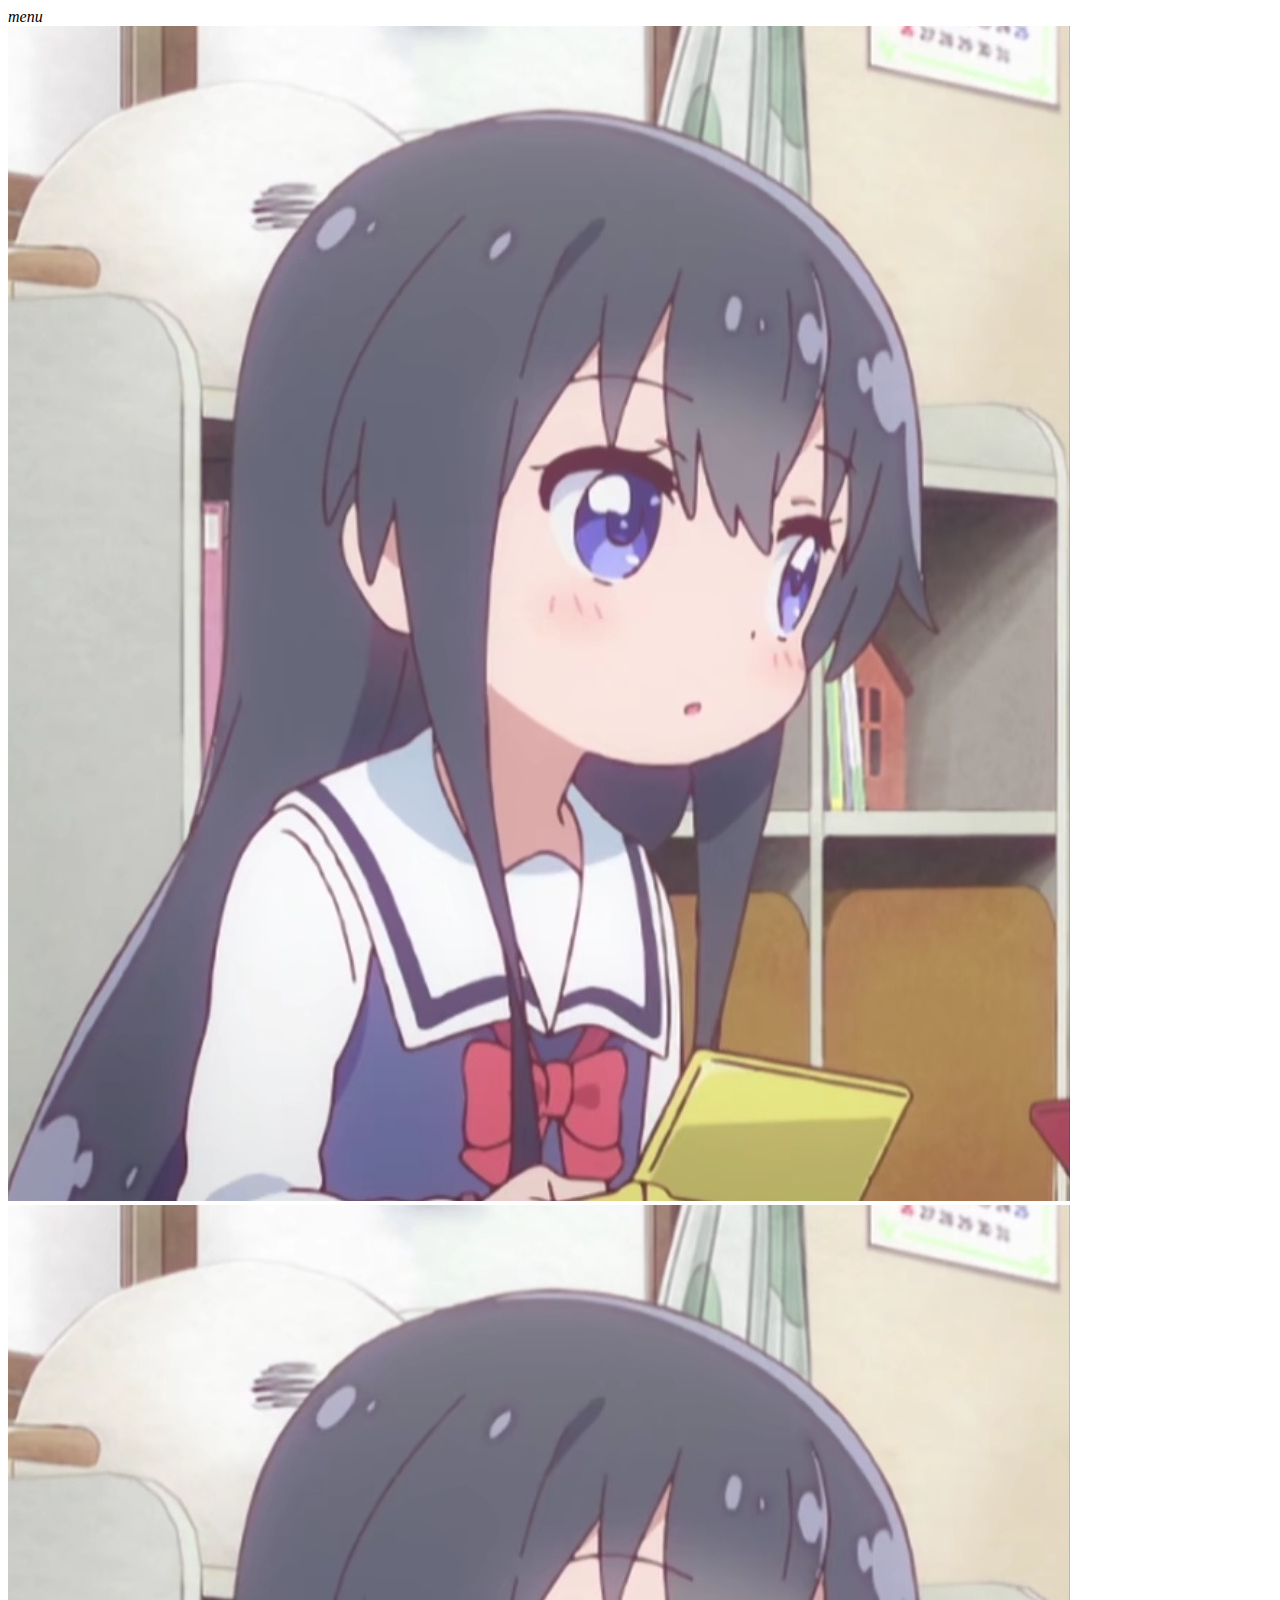
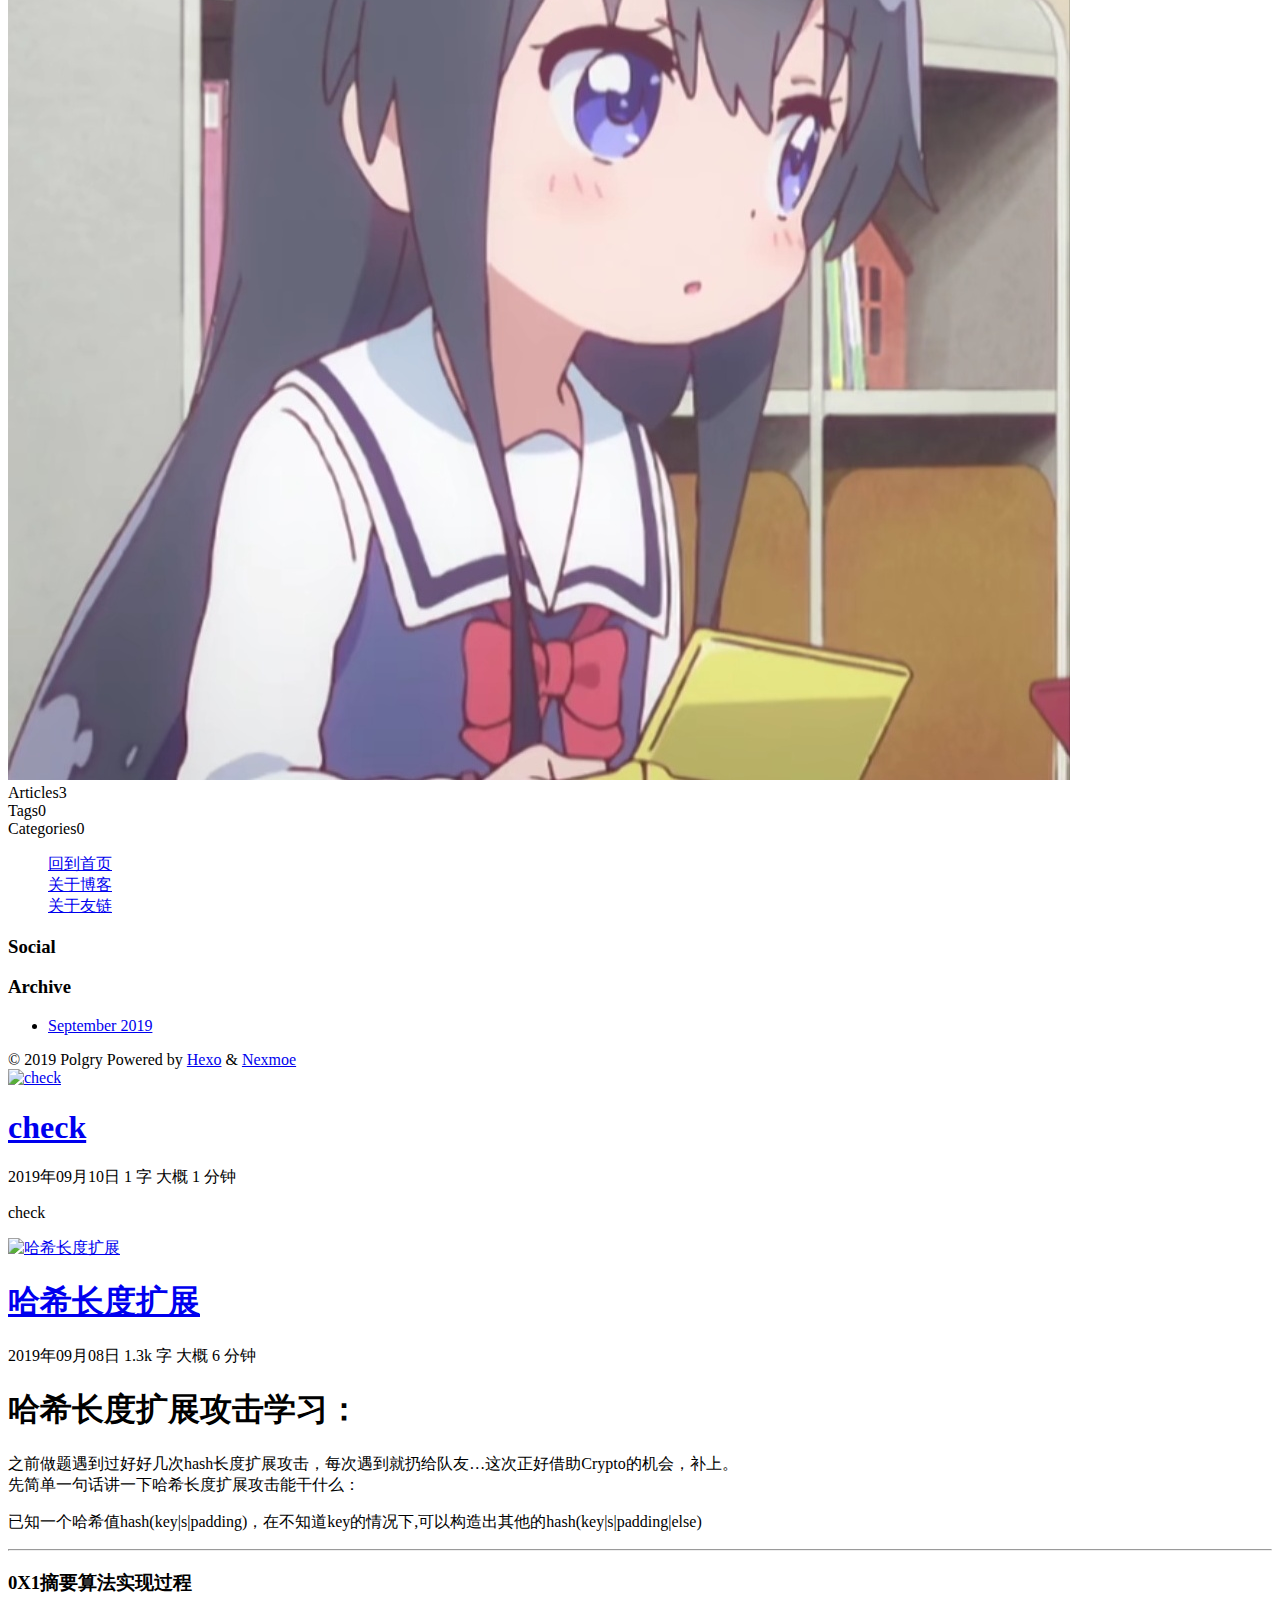
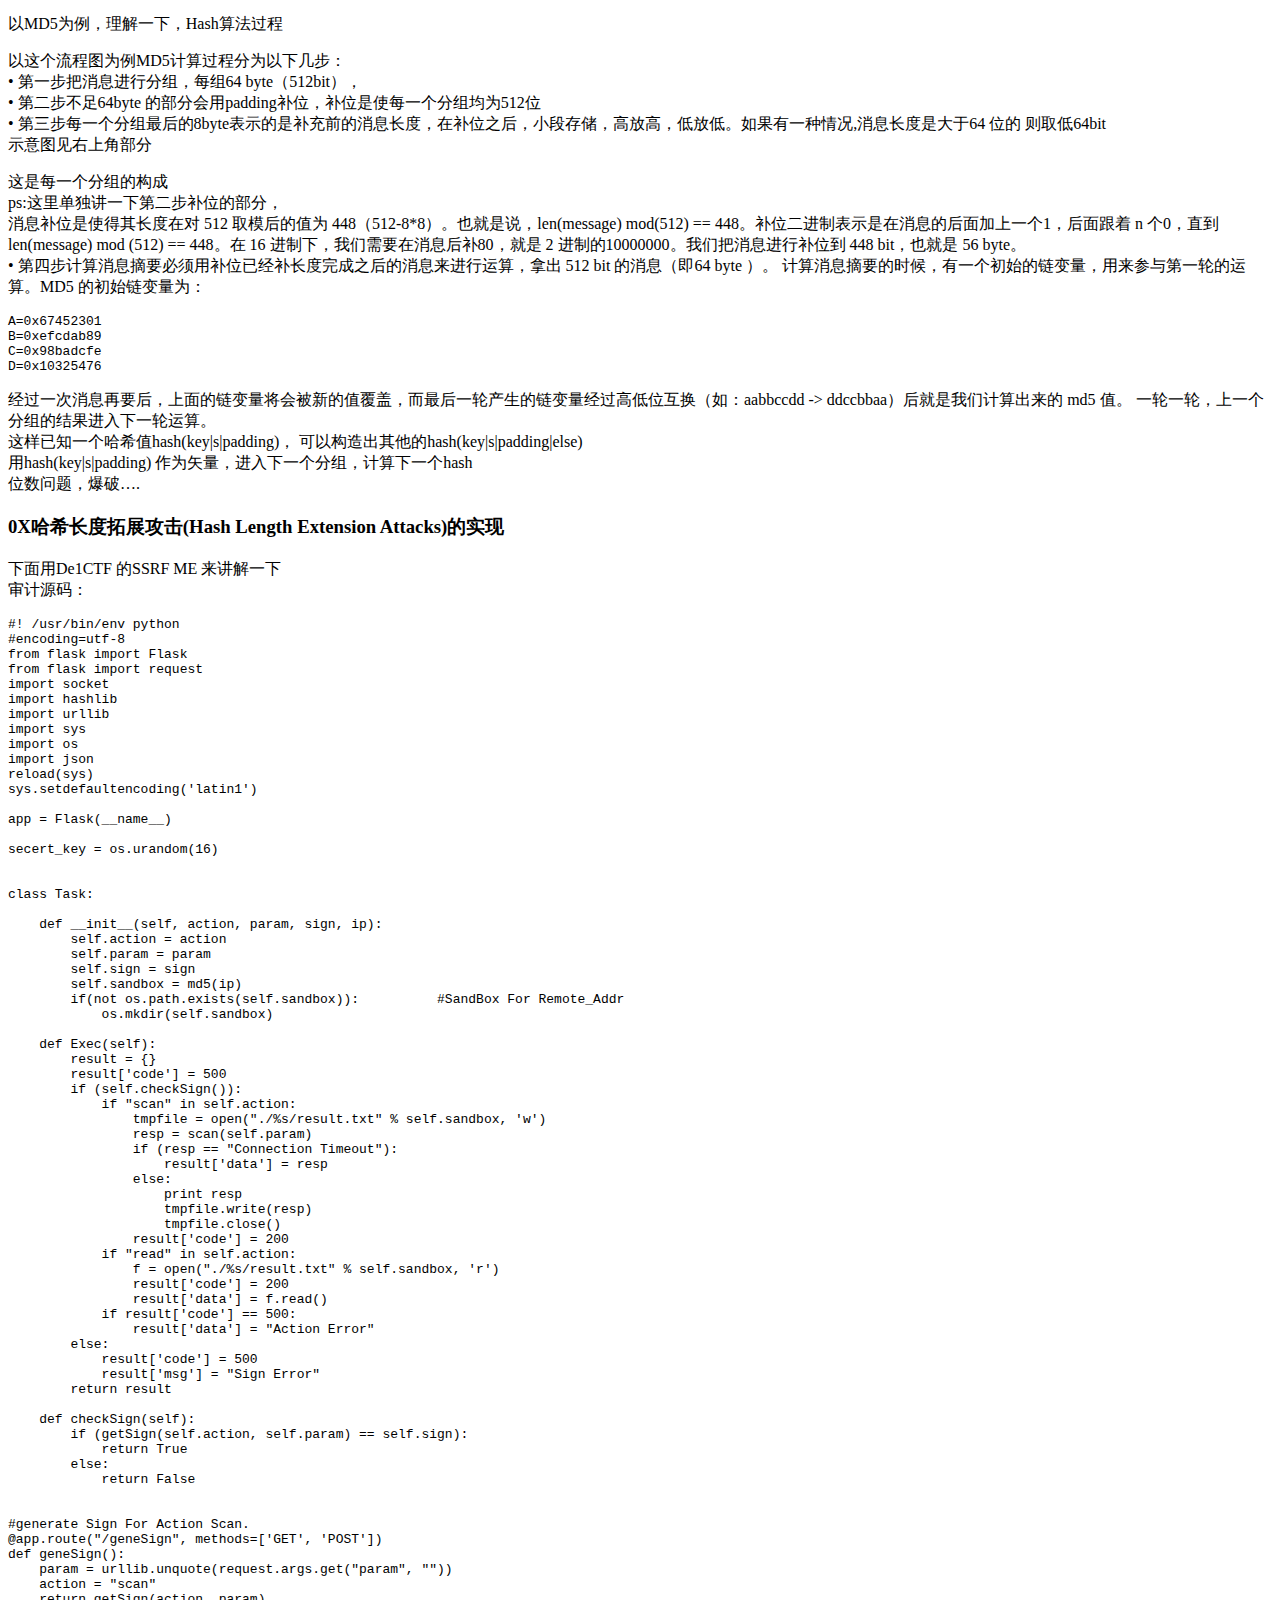
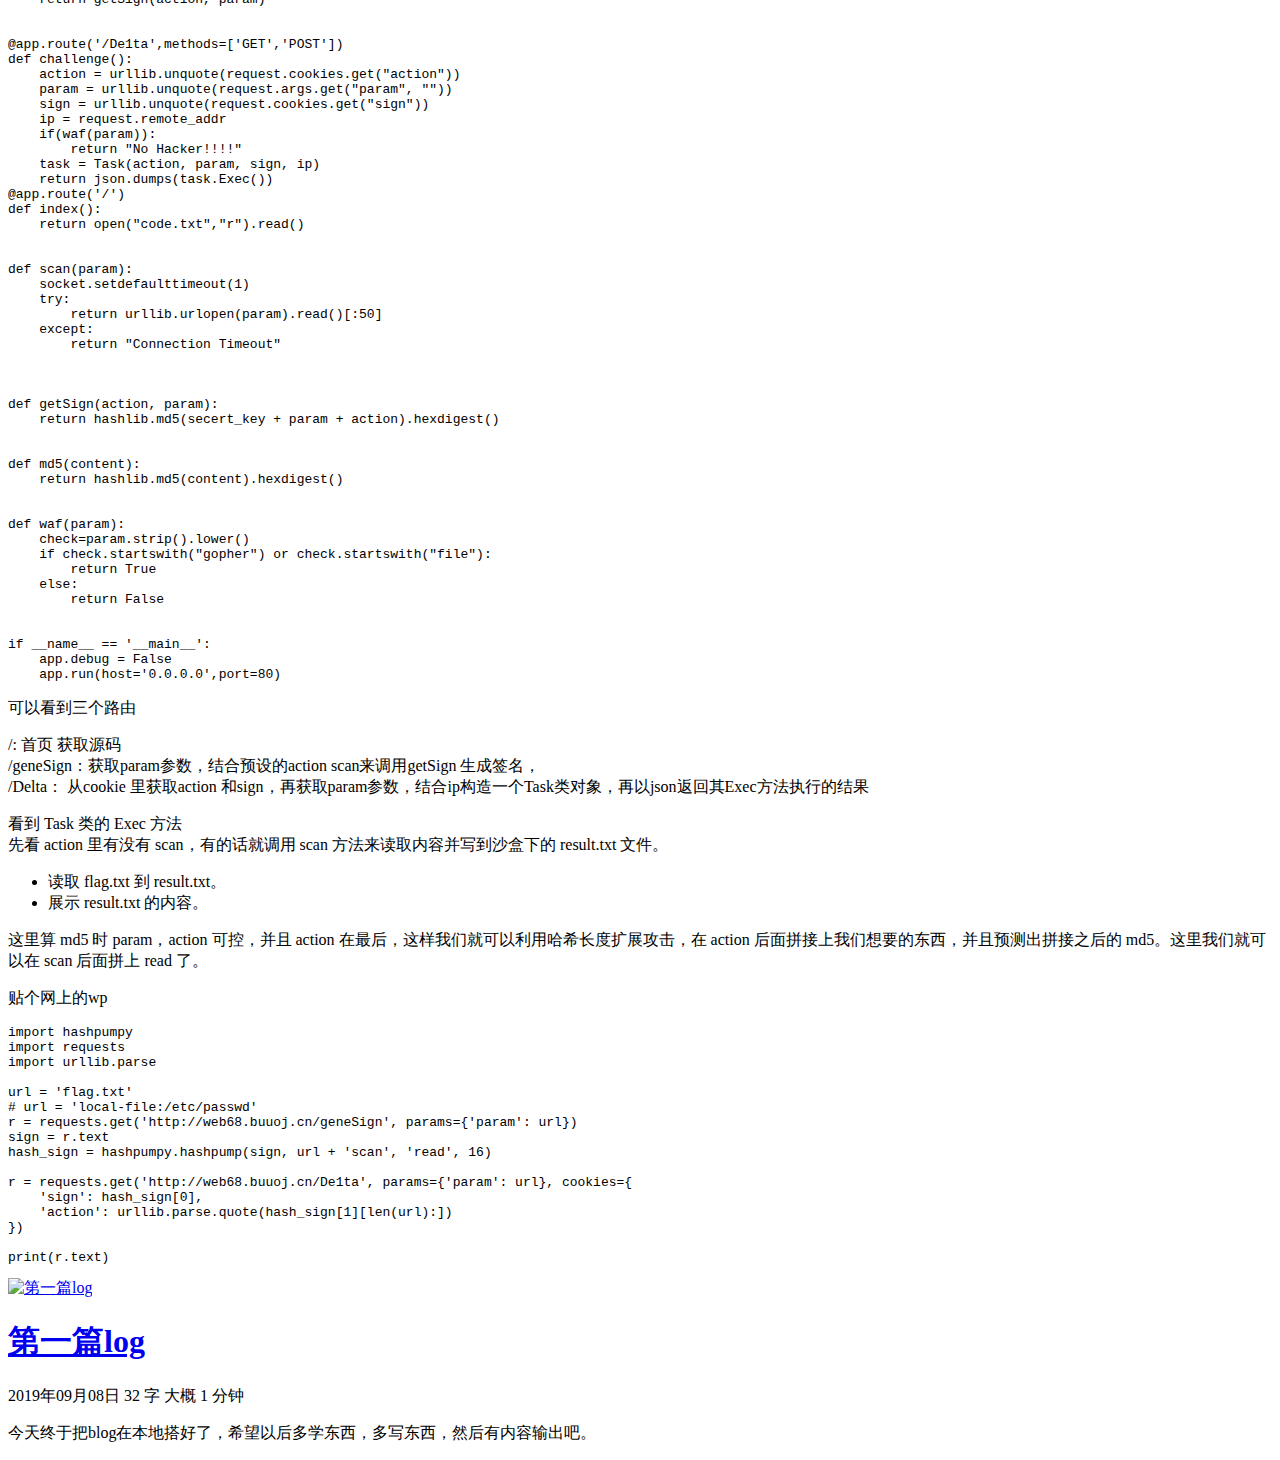
==== commit 3c085572: "Site updated: 2019-09-10 19:06:20" ====
--- a/archives/index.html
+++ b/archives/index.html
@@ -28,7 +28,7 @@
   
   
   <link rel="stylesheet" href="//at.alicdn.com/t/font_1038733_0xvrvpg9c0r.css">
-  <link rel="stylesheet" href="/polgry.github.io/css/style.css?v=1568112658419">
+  <link rel="stylesheet" href="/polgry.github.io/css/style.css?v=1568113561022">
 </head>
 
 <body class="mdui-drawer-body-left">
@@ -52,7 +52,7 @@
         </a>
     </div>
     <div class="nexmoe-count">
-        <div><span>Articles</span>2</div>
+        <div><span>Articles</span>3</div>
         <div><span>Tags</span>0</div>
         <div><span>Categories</span>0</div>
     </div>
@@ -119,6 +119,30 @@
   <div id="nexmoe-content">
     <div class="nexmoe-primary">
         <section class="nexmoe-posts" id="brand-waterfall">
+    
+    <div class="nexmoe-post">
+        <a href="/polgry.github.io/2019/09/10/test/">
+            <div class="nexmoe-post-cover mdui-ripple"> 
+                
+                <img src="http://imgsrc.baidu.com/forum/pic/item/268709087bf40ad1beb3fbb65e2c11dfa8ecce08.jpg" alt="check">
+                
+                <h1>check</h1>
+            </div>
+        </a>
+        <div class="nexmoe-post-meta">
+            <a><i class="nexmoefont icon-calendar-fill"></i>2019年09月10日</a>
+            <a><i class="nexmoefont icon-areachart"></i>1 字</a>
+            <a><i class="nexmoefont icon-time-circle-fill"></i>大概 1 分钟</a>
+            
+            
+        </div>
+        <article>
+            
+            <p>check</p>
+
+            
+        </article>
+    </div>
     
     <div class="nexmoe-post">
         <a href="/polgry.github.io/2019/09/08/2/">
@@ -329,7 +353,7 @@
 <script src="https://cdn.jsdelivr.net/gh/highlightjs/cdn-release@9.15.8/build/highlight.min.js"></script>
 <script>hljs.initHighlightingOnLoad();</script>
 
-<script src="/polgry.github.io/js/app.js?v=1568112658423"></script>
+<script src="/polgry.github.io/js/app.js?v=1568113561035"></script>
 <script src="https://cdn.jsdelivr.net/npm/lazysizes@5.1.0/lazysizes.min.js"></script>
 
 
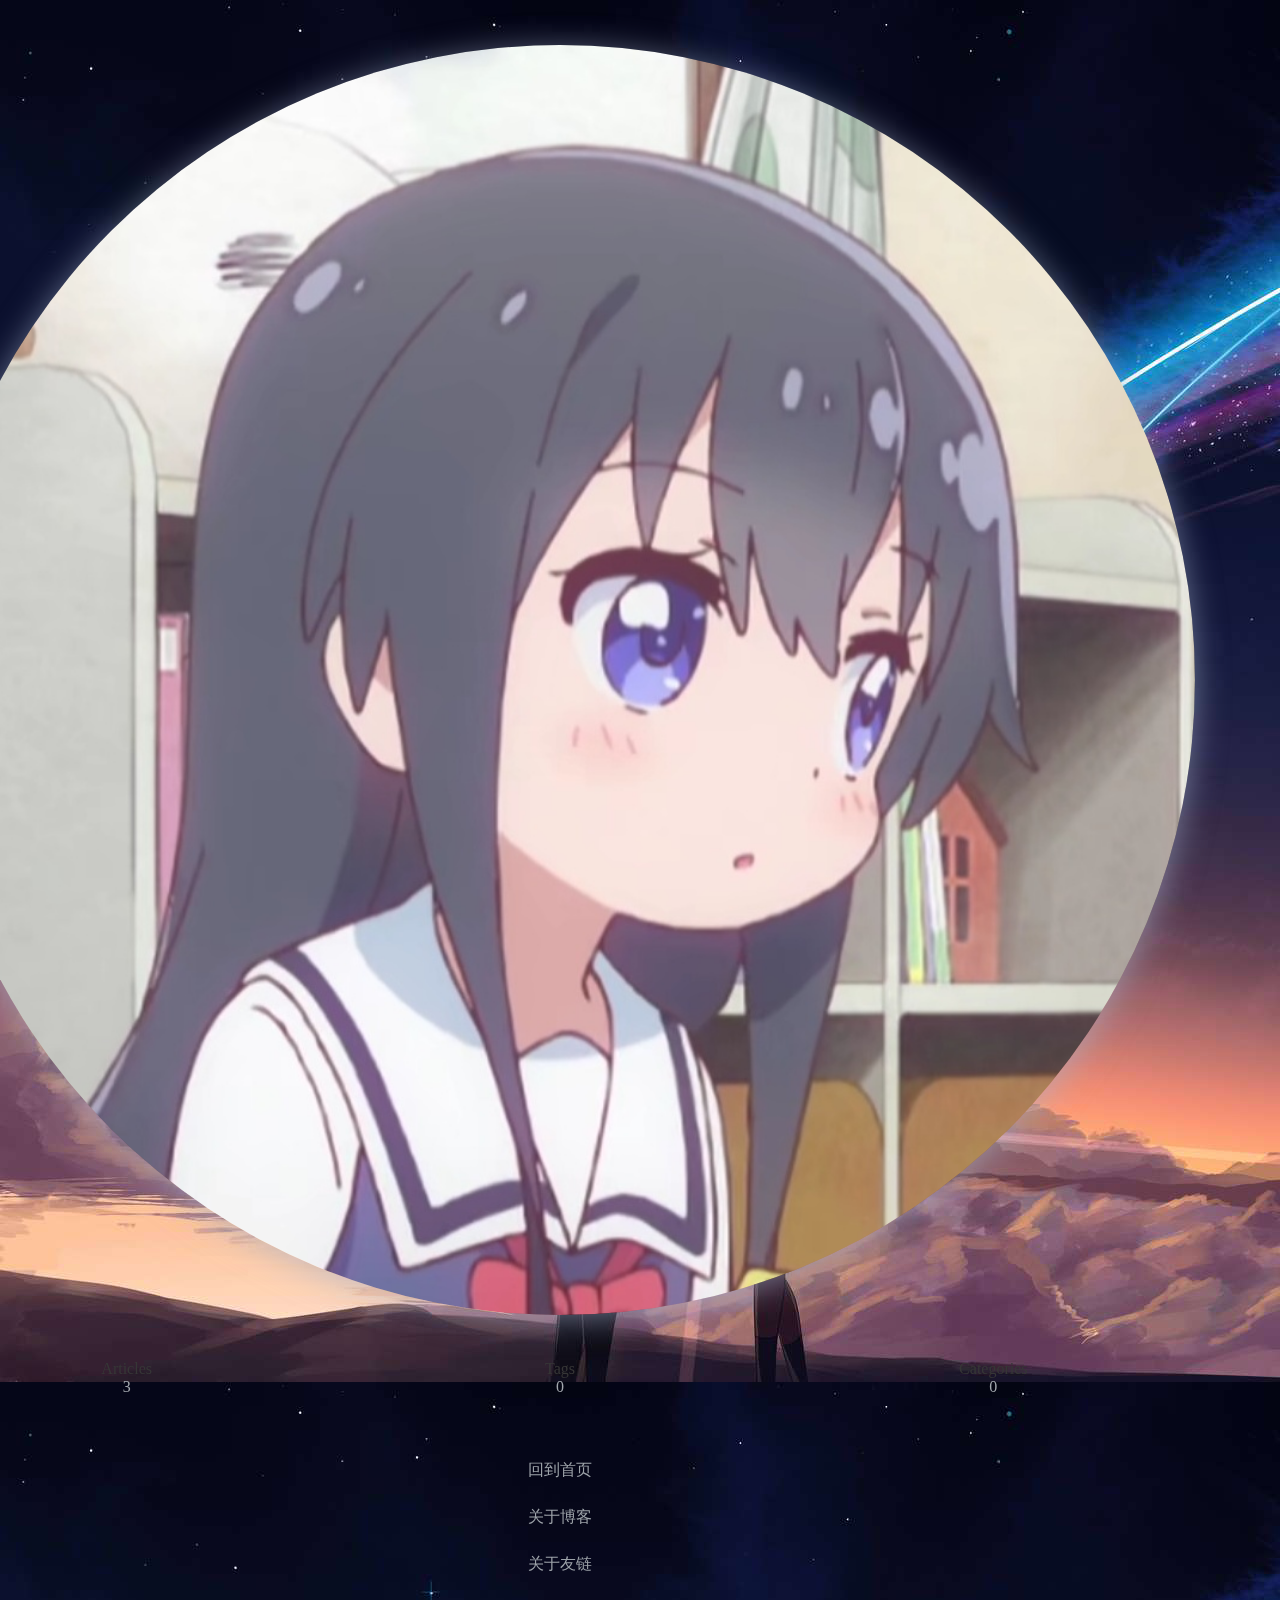
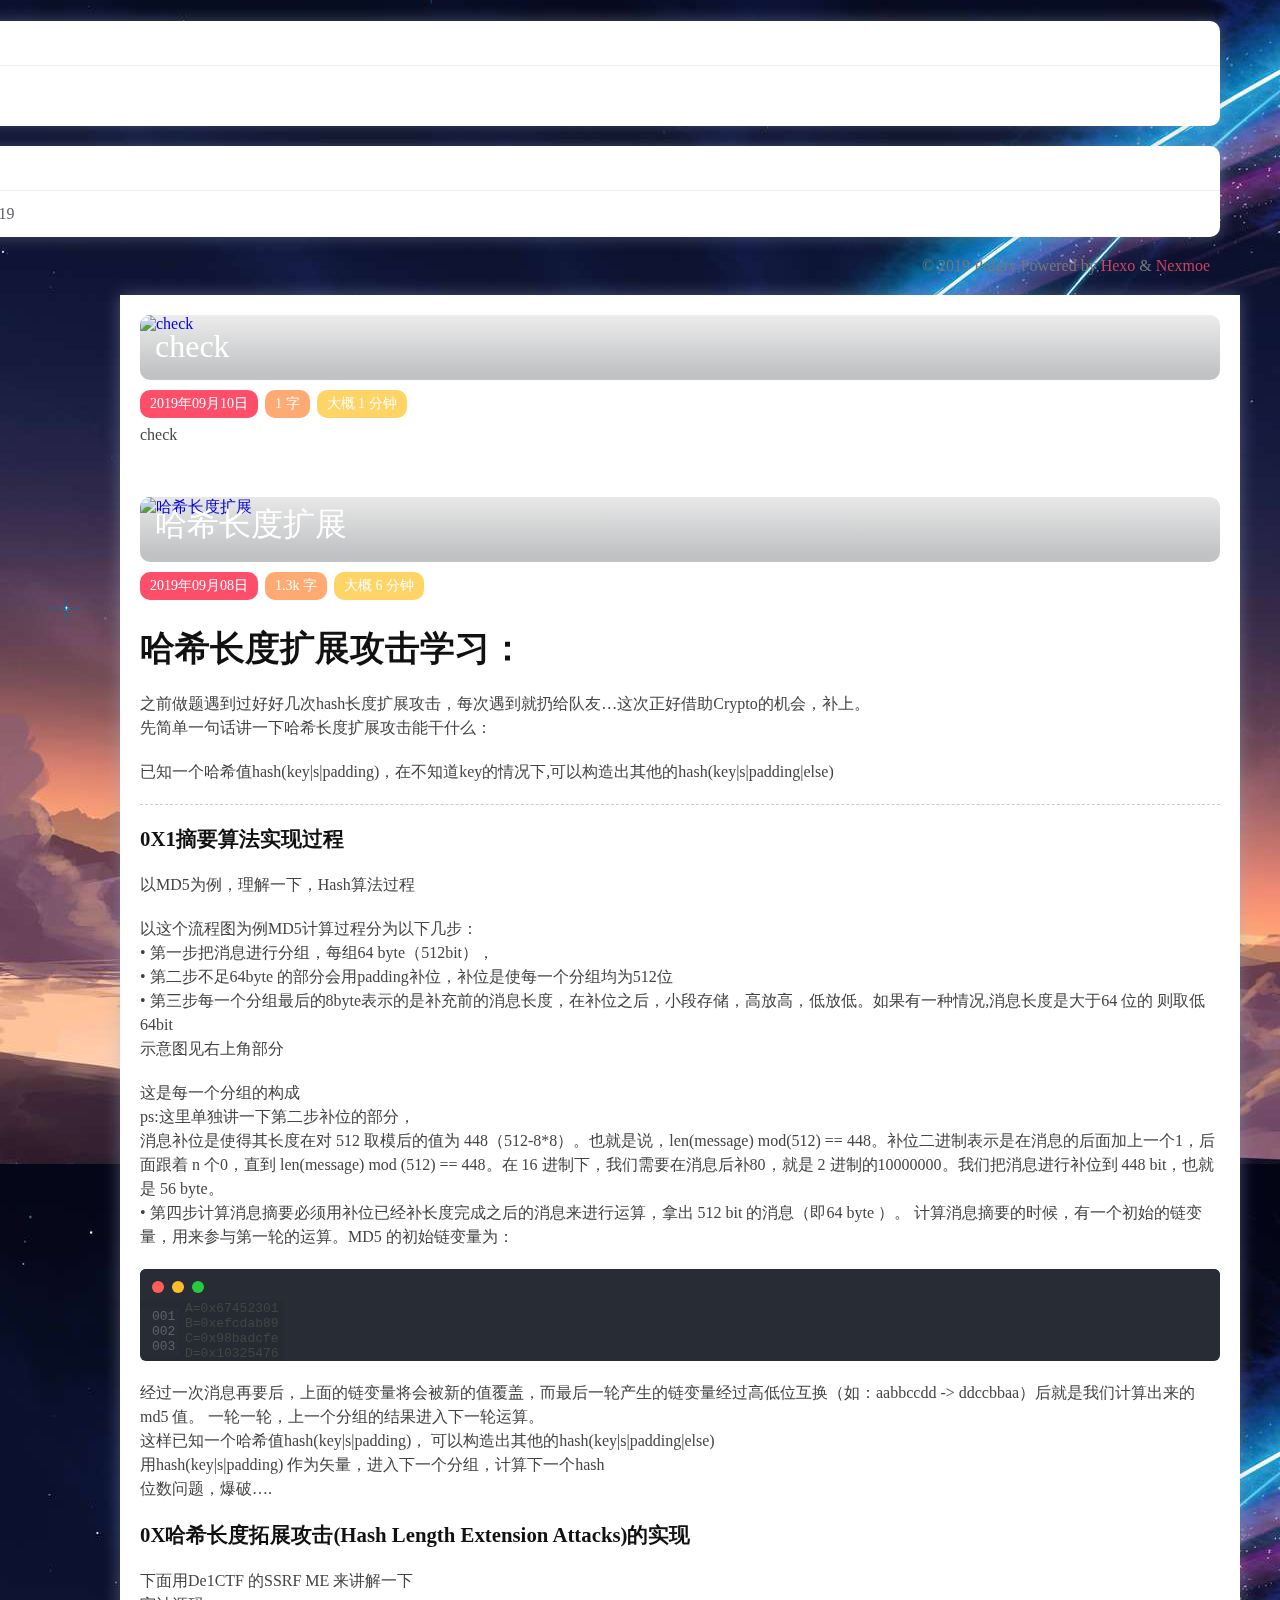
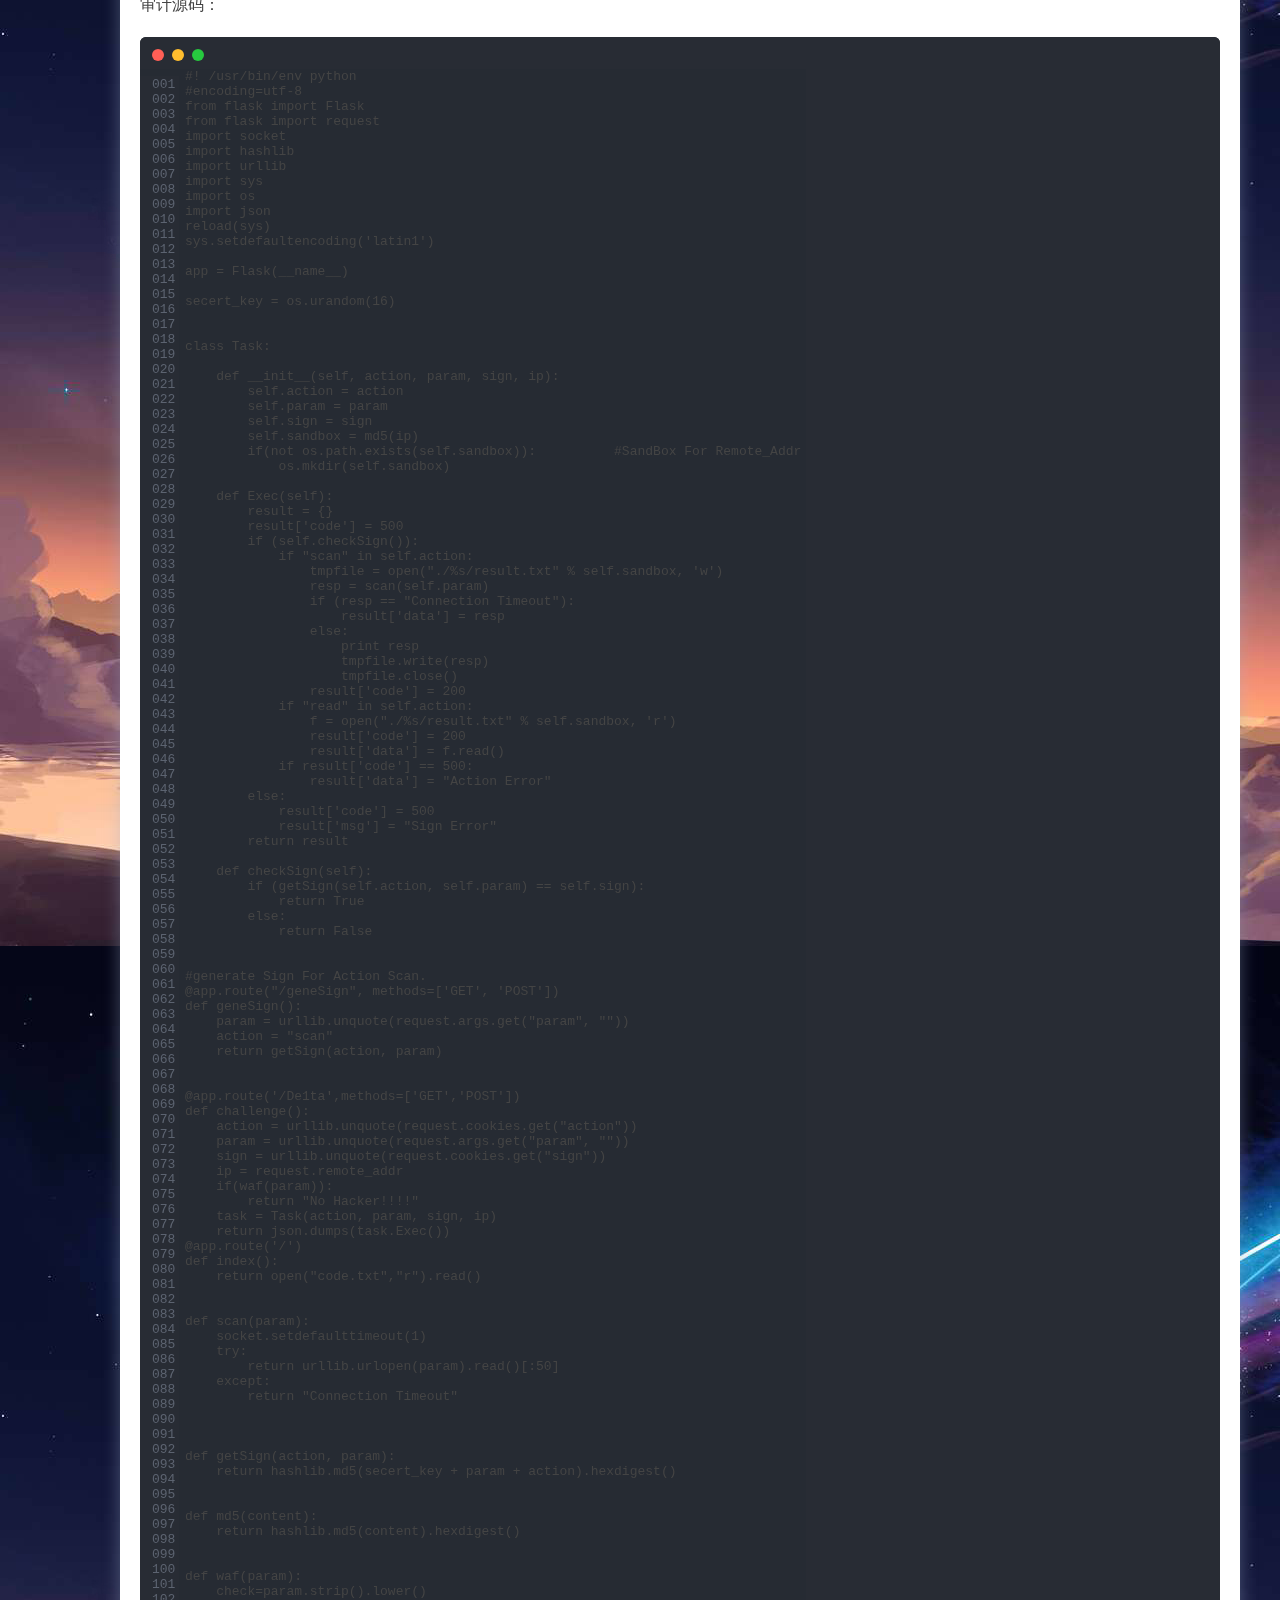
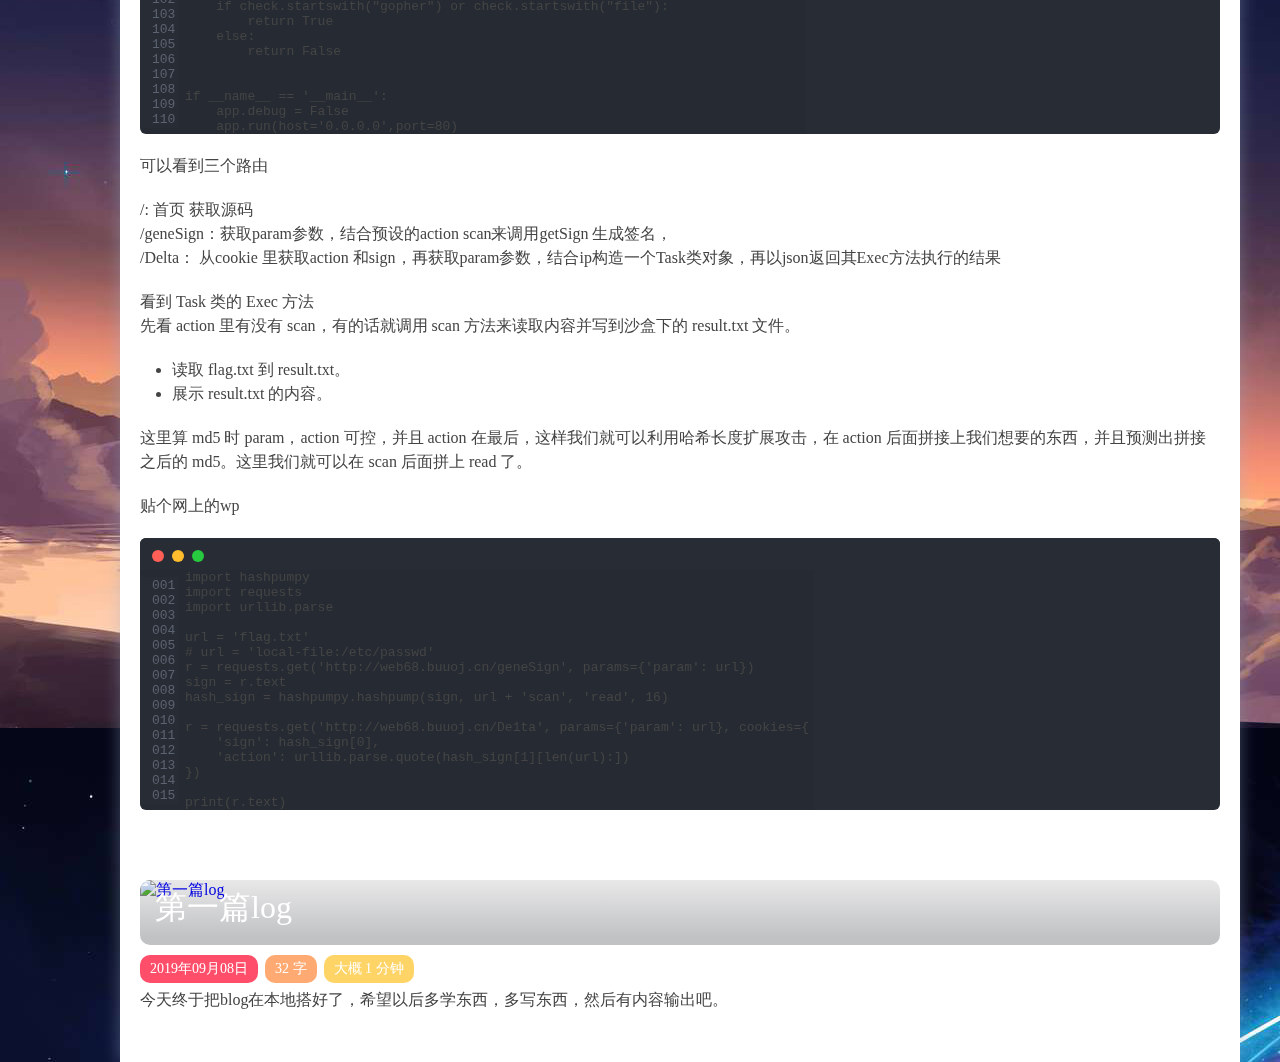
==== commit 920044e3: "Site updated: 2019-09-10 19:35:28" ====
--- a/archives/index.html
+++ b/archives/index.html
@@ -28,7 +28,7 @@
   
   
   <link rel="stylesheet" href="//at.alicdn.com/t/font_1038733_0xvrvpg9c0r.css">
-  <link rel="stylesheet" href="/polgry.github.io/css/style.css?v=1568113561022">
+  <link rel="stylesheet" href="/css/style.css?v=1568115316718">
 </head>
 
 <body class="mdui-drawer-body-left">
@@ -40,14 +40,14 @@
         <a mdui-drawer="{target: '#drawer', swipe: true}" title="menu" class="mdui-btn mdui-btn-icon"><i class="mdui-icon material-icons">menu</i></a>
         <div class="mdui-toolbar-spacer"></div>
         <!--<a href="javascript:;" class="mdui-btn mdui-btn-icon"><i class="mdui-icon material-icons">search</i></a>-->
-        <a href="/polgry.github.io/" title="Polgry" class="mdui-btn mdui-btn-icon"><img src="/images/avatar.png"></a>
+        <a href="/" title="Polgry" class="mdui-btn mdui-btn-icon"><img src="/images/avatar.png"></a>
        </div>
     </div>
   </div>
   <div id="nexmoe-header">
       <div class="nexmoe-drawer mdui-drawer" id="drawer">
     <div class="nexmoe-avatar mdui-ripple">
-        <a href="/polgry.github.io/" title="Polgry">
+        <a href="/" title="Polgry">
             <img src="/images/avatar.png" alt="Polgry">
         </a>
     </div>
@@ -58,21 +58,21 @@
     </div>
     <ul class="nexmoe-list mdui-list" mdui-collapse="{accordion: true}">
         
-        <a class="nexmoe-list-item mdui-list-item mdui-ripple" href="/polgry.github.io/" title="回到首页">
+        <a class="nexmoe-list-item mdui-list-item mdui-ripple" href="/" title="回到首页">
             <i class="mdui-list-item-icon nexmoefont icon-home"></i>
             <div class="mdui-list-item-content">
                 回到首页
             </div>
         </a>
         
-        <a class="nexmoe-list-item mdui-list-item mdui-ripple" href="/polgry.github.io/about.html" title="关于博客">
+        <a class="nexmoe-list-item mdui-list-item mdui-ripple" href="/about.html" title="关于博客">
             <i class="mdui-list-item-icon nexmoefont icon-info-circle"></i>
             <div class="mdui-list-item-content">
                 关于博客
             </div>
         </a>
         
-        <a class="nexmoe-list-item mdui-list-item mdui-ripple" href="/polgry.github.io/PY.html" title="关于友链">
+        <a class="nexmoe-list-item mdui-list-item mdui-ripple" href="/PY.html" title="关于友链">
             <i class="mdui-list-item-icon nexmoefont icon-unorderedlist"></i>
             <div class="mdui-list-item-content">
                 关于友链
@@ -102,7 +102,7 @@
   <div class="nexmoe-widget-wrap">
     <h3 class="nexmoe-widget-title">Archive</h3>
     <div class="nexmoe-widget">
-      <ul class="archive-list"><li class="archive-list-item"><a class="archive-list-link" href="/polgry.github.io/archives/2019/09/">September 2019</a></li></ul>
+      <ul class="archive-list"><li class="archive-list-item"><a class="archive-list-link" href="/archives/2019/09/">September 2019</a></li></ul>
     </div>
   </div>
 
@@ -121,7 +121,7 @@
         <section class="nexmoe-posts" id="brand-waterfall">
     
     <div class="nexmoe-post">
-        <a href="/polgry.github.io/2019/09/10/test/">
+        <a href="/2019/09/10/test/">
             <div class="nexmoe-post-cover mdui-ripple"> 
                 
                 <img src="http://imgsrc.baidu.com/forum/pic/item/268709087bf40ad1beb3fbb65e2c11dfa8ecce08.jpg" alt="check">
@@ -145,7 +145,7 @@
     </div>
     
     <div class="nexmoe-post">
-        <a href="/polgry.github.io/2019/09/08/2/">
+        <a href="/2019/09/08/2/">
             <div class="nexmoe-post-cover mdui-ripple"> 
                 
                 <img src="http://imgsrc.baidu.com/forum/pic/item/268709087bf40ad1beb3fbb65e2c11dfa8ecce08.jpg" alt="哈希长度扩展">
@@ -313,7 +313,7 @@
     </div>
     
     <div class="nexmoe-post">
-        <a href="/polgry.github.io/2019/09/08/qweqwe/">
+        <a href="/2019/09/08/qweqwe/">
             <div class="nexmoe-post-cover mdui-ripple"> 
                 
                 <img src="http://imgsrc.baidu.com/forum/pic/item/268709087bf40ad1beb3fbb65e2c11dfa8ecce08.jpg" alt="第一篇log">
@@ -353,7 +353,7 @@
 <script src="https://cdn.jsdelivr.net/gh/highlightjs/cdn-release@9.15.8/build/highlight.min.js"></script>
 <script>hljs.initHighlightingOnLoad();</script>
 
-<script src="/polgry.github.io/js/app.js?v=1568113561035"></script>
+<script src="/js/app.js?v=1568115316722"></script>
 <script src="https://cdn.jsdelivr.net/npm/lazysizes@5.1.0/lazysizes.min.js"></script>
 
 
--- a/css/style.css
+++ b/css/style.css
@@ -0,0 +1,987 @@
+body {
+  background: url("/images/4.jpg");
+}
+*,
+*::after,
+*::before {
+  box-sizing: border-box;
+}
+a {
+  text-decoration: none;
+}
+body {
+  max-width: 1200px;
+  margin: auto !important;
+}
+#nexmoe-background .nexmoe-bg {
+  opacity: 0.2;
+  background-size: cover;
+  filter: blur(30px);
+  height: 100vh;
+  width: 100%;
+  position: fixed;
+  top: 0;
+  left: 0;
+  z-index: -1;
+}
+#nexmoe-background .mdui-appbar {
+  padding: 10px;
+  display: none;
+}
+#nexmoe-background .mdui-appbar img {
+  width: 100%;
+}
+@media screen and (max-width: 1023px) {
+  .nexmoe-bg {
+    position: relative;
+  }
+  .mdui-appbar {
+    display: block !important;
+  }
+}
+#nexmoe-header {
+  margin-left: -240px;
+}
+#nexmoe-header .mdui-drawer {
+  left: unset;
+  scrollbar-width: none;
+}
+#nexmoe-header .mdui-drawer::-webkit-scrollbar {
+  display: none;
+}
+#nexmoe-header .nexmoe-avatar,
+#nexmoe-header .nexmoe-avatar img {
+  width: 100%;
+  font-size: 0 0;
+}
+#nexmoe-header .nexmoe-avatar {
+  margin: 45px;
+  z-index: 4;
+  position: relative;
+  font-size: 0;
+  width: calc(100% - 90px);
+  overflow: hidden;
+  border-radius: 100%;
+  box-shadow: 0 0.3rem 2rem rgba(161,177,204,0.6);
+}
+#nexmoe-header .nexmoe-avatar a {
+  padding-bottom: 100%;
+  display: block;
+  height: 0;
+}
+#nexmoe-header .nexmoe-count {
+  padding: 0 30px;
+  margin-bottom: 30px;
+  display: -webkit-box;
+  display: -ms-flexbox;
+  display: flex;
+}
+#nexmoe-header .nexmoe-count div {
+  -webkit-box-flex: 1;
+  -ms-flex: 1;
+  flex: 1;
+  text-align: center;
+  color: #a3a8ae;
+}
+#nexmoe-header .nexmoe-count div span {
+  color: #363636;
+  display: block;
+}
+#nexmoe-header .nexmoe-social {
+  padding: 5px;
+}
+#nexmoe-header .nexmoe-social a {
+  width: 36px;
+  height: 36px;
+  line-height: 36px;
+  margin: 5px;
+  border-radius: 100%;
+  display: inline-block;
+  text-align: center;
+  color: #606266;
+}
+#nexmoe-header .nexmoe-list {
+  padding: 8px 20px;
+}
+#nexmoe-header .nexmoe-list .nexmoe-list-item {
+  padding: 0 36px;
+  color: #9ca2a8;
+  transition: all 0.35s;
+  border-radius: 10px;
+  margin-bottom: 10px;
+  text-align: center;
+}
+#nexmoe-header .nexmoe-list .nexmoe-list-item.active,
+#nexmoe-header .nexmoe-list .nexmoe-list-item.active i {
+  color: #fff;
+}
+#nexmoe-header .nexmoe-list .nexmoe-list-item.active {
+  opacity: 0.9;
+  background: #ff4e6a;
+  box-shadow: 0 2px 12px #ff4e6a;
+}
+#nexmoe-header .nexmoe-list .nexmoe-list-item i {
+  font-size: 22px;
+  color: #9ca2a8;
+}
+#nexmoe-header .nexmoe-list .nexmoe-list-item .mdui-list-item-content {
+  margin-left: 0px;
+  transition: all 0.35s;
+}
+#nexmoe-header .nexmoe-widget-wrap {
+  box-shadow: 0 0 1rem rgba(161,177,204,0.4);
+  background-color: #fff;
+  margin: 20px;
+  border-radius: 10px;
+  overflow: hidden;
+  white-space: normal;
+}
+#nexmoe-header .nexmoe-widget-wrap .nexmoe-widget-title {
+  font-size: 1.2em;
+  font-weight: normal;
+  padding: 12px 10px 10px;
+  border-bottom: 1px solid #eee;
+  margin: 0;
+}
+#nexmoe-header .nexmoe-widget-wrap .nexmoe-widget ul {
+  list-style-type: none;
+  padding: 0;
+  margin: 0;
+}
+#nexmoe-header .nexmoe-widget-wrap .nexmoe-widget ul li {
+  overflow: hidden;
+  text-overflow: ellipsis;
+  white-space: nowrap;
+  border-bottom: 1px solid #eee;
+  position: relative;
+}
+#nexmoe-header .nexmoe-widget-wrap .nexmoe-widget ul li a {
+  padding: 14px 10px;
+  display: block;
+  color: #606266;
+}
+#nexmoe-header .nexmoe-widget-wrap .nexmoe-widget ul li:last-child {
+  border-bottom: none;
+}
+#nexmoe-header .nexmoe-widget-wrap .nexmoe-widget .category-list-count {
+  background-color: rgba(255,78,106,0.8);
+  display: inline-block;
+  width: 26px;
+  height: 26px;
+  line-height: 26px;
+  text-align: center;
+  border-radius: 100%;
+  color: #fff;
+  position: absolute;
+  right: 10px;
+  top: 10px;
+}
+#nexmoe-header .nexmoe-widget-wrap .tagcloud {
+  padding: 10px;
+  padding-bottom: 5px;
+}
+#nexmoe-header .nexmoe-widget-wrap .tagcloud a {
+  border-radius: 10px;
+  padding: 5px 10px;
+  color: #fff;
+  font-size: 12px !important;
+  display: inline-block;
+  margin-bottom: 5px;
+}
+#nexmoe-header .nexmoe-widget-wrap .tagcloud a:before {
+  content: "# ";
+}
+#nexmoe-header .nexmoe-widget-wrap .tagcloud a:nth-child(7n+1) {
+  background-color: rgba(255,78,106,0.15);
+  color: rgba(255,78,106,0.8);
+}
+#nexmoe-header .nexmoe-widget-wrap .tagcloud a:nth-child(7n+2) {
+  background-color: rgba(255,170,115,0.15);
+  color: #ffaa73;
+}
+#nexmoe-header .nexmoe-widget-wrap .tagcloud a:nth-child(7n+3) {
+  background-color: rgba(254,212,102,0.15);
+  color: #fed466;
+}
+#nexmoe-header .nexmoe-widget-wrap .tagcloud a:nth-child(7n+4) {
+  background-color: rgba(60,220,130,0.15);
+  color: #3cdc82;
+}
+#nexmoe-header .nexmoe-widget-wrap .tagcloud a:nth-child(7n+5) {
+  background-color: rgba(100,220,240,0.15);
+  color: #64dcf0;
+}
+#nexmoe-header .nexmoe-widget-wrap .tagcloud a:nth-child(7n+6) {
+  background-color: rgba(100,185,255,0.15);
+  color: #64b9ff;
+}
+#nexmoe-header .nexmoe-widget-wrap .tagcloud a:nth-child(7n+7) {
+  background-color: rgba(180,180,255,0.15);
+  color: #b4b4ff;
+}
+#nexmoe-header .nexmoe-copyright {
+  padding: 0 30px;
+  text-align: right;
+  color: #777;
+  white-space: normal;
+  margin-bottom: 20px;
+}
+#nexmoe-header .nexmoe-copyright a {
+  color: rgba(255,78,106,0.8);
+}
+@media screen and (max-width: 1024px) {
+  #nexmoe-header {
+    margin-left: 0;
+  }
+  #nexmoe-header .mdui-drawer {
+    left: 0;
+  }
+}
+#nexmoe-content {
+  position: relative;
+}
+#nexmoe-content .nexmoe-primary {
+  box-shadow: 0 0 1rem rgba(161,177,204,0.4);
+  background-color: #fff;
+  float: left;
+  width: 100%;
+  padding: 20px;
+  position: absolute;
+  min-height: 100vh;
+}
+#nexmoe-content .nexmoe-primary .nexmoe-page-nav {
+  list-style: none;
+  text-align: center;
+  display: inline-block;
+  color: #ddd;
+  background-color: #f5f6f5;
+  border-radius: 10px;
+  margin-top: -10px;
+}
+#nexmoe-content .nexmoe-primary .nexmoe-page-nav .prev {
+  margin-left: 8px;
+}
+#nexmoe-content .nexmoe-primary .nexmoe-page-nav .page-number,
+#nexmoe-content .nexmoe-primary .nexmoe-page-nav .extend {
+  color: #999;
+  border-radius: 10px;
+  width: 35px;
+  height: 35px;
+  line-height: 35px;
+  margin-right: 8px;
+  float: left;
+}
+#nexmoe-content .nexmoe-primary .nexmoe-page-nav .current {
+  color: #fff;
+  background: #ff4e6a;
+  opacity: 0.9;
+  box-shadow: 0 2px 12px #ff4e6a;
+}
+#nexmoe-content .nexmoe-posts {
+  position: relative;
+}
+#nexmoe-content .nexmoe-posts .nexmoe-post {
+  width: 100%;
+  margin-bottom: 40px;
+}
+#nexmoe-content .nexmoe-posts .nexmoe-post article {
+  padding: 10px 0;
+}
+#nexmoe-content .nexmoe-posts .nexmoe-post article p:first-child {
+  margin-top: 0;
+}
+#nexmoe-content .nexmoe-posts .nexmoe-post article p:last-child {
+  margin-bottom: 0;
+}
+#nexmoe-content .nexmoe-posts .nexmoe-post:last-child {
+  margin-bottom: 20px;
+}
+#nexmoe-content .nexmoe-post .nexmoe-post-cover {
+  width: 100%;
+  position: relative;
+  overflow: hidden;
+  border-radius: 10px;
+  margin-bottom: 10px;
+  max-height: 500px;
+  min-height: 65px;
+  background-color: #eee;
+}
+#nexmoe-content .nexmoe-post .nexmoe-post-cover img {
+  width: 100%;
+  display: block;
+}
+#nexmoe-content .nexmoe-post .nexmoe-post-cover h1 {
+  position: absolute;
+  bottom: 0;
+  padding: 15px;
+  color: #fff;
+  font-size: 2em;
+  width: 100%;
+  box-sizing: border-box;
+  text-transform: none;
+  z-index: 1;
+  margin: 0;
+  font-weight: normal;
+}
+#nexmoe-content .nexmoe-post .nexmoe-post-cover h1:after {
+  background-image: -webkit-linear-gradient(to top, rgba(10,17,25,0.2) 10%, rgba(10,17,25,0) 100%);
+  background-image: linear-gradient(to top, rgba(10,17,25,0.2) 10%, rgba(10,17,25,0) 100%);
+  -moz-pointer-events: none;
+  -webkit-pointer-events: none;
+  -ms-pointer-events: none;
+  pointer-events: none;
+  background-size: cover;
+  content: '';
+  display: block;
+  height: 100%;
+  left: 0;
+  position: absolute;
+  bottom: 0;
+  width: 100%;
+  z-index: -1;
+}
+#nexmoe-content .nexmoe-post .nexmoe-post-meta {
+  margin-bottom: -10px;
+}
+#nexmoe-content .nexmoe-post .nexmoe-post-meta a {
+  border-radius: 10px;
+  padding: 5px 10px;
+  color: #fff;
+  font-size: 14px;
+  display: inline-block;
+  margin-bottom: 5px;
+  margin-right: 3px;
+}
+#nexmoe-content .nexmoe-post .nexmoe-post-meta a .nexmoefont {
+  font-size: 14px;
+}
+#nexmoe-content .nexmoe-post .nexmoe-post-meta a:before,
+#nexmoe-content .nexmoe-post .nexmoe-post-meta i:before {
+  margin-right: 5px;
+}
+#nexmoe-content .nexmoe-post .nexmoe-post-meta a:nth-child(7n+1) {
+  background-color: #ff4e6a;
+}
+#nexmoe-content .nexmoe-post .nexmoe-post-meta a:nth-child(7n+2) {
+  background-color: #ffaa73;
+}
+#nexmoe-content .nexmoe-post .nexmoe-post-meta a:nth-child(7n+3) {
+  background-color: #fed466;
+}
+#nexmoe-content .nexmoe-post .nexmoe-post-meta a:nth-child(7n+4) {
+  background-color: #3cdc82;
+}
+#nexmoe-content .nexmoe-post .nexmoe-post-meta a:nth-child(7n+5) {
+  background-color: #64dcf0;
+}
+#nexmoe-content .nexmoe-post .nexmoe-post-meta a:nth-child(7n+6) {
+  background-color: #64b9ff;
+}
+#nexmoe-content .nexmoe-post .nexmoe-post-meta a:nth-child(7n+7) {
+  background-color: #b4b4ff;
+}
+#nexmoe-content .nexmoe-post .nexmoe-post-copyright {
+  margin-bottom: 20px;
+  border-radius: 6px;
+  padding: 20px;
+  color: #666;
+  background-color: #f8f8f8;
+  border-left: 2px solid #eee;
+  line-height: 1.5em;
+  position: relative;
+}
+#nexmoe-content .nexmoe-post .nexmoe-post-copyright i {
+  position: absolute;
+  top: -10px;
+  left: 13px;
+  font-size: 20px;
+  background: #f8f8f8;
+  color: #666;
+  border-radius: 100%;
+  text-align: center;
+  line-height: 24px;
+  padding: 2px;
+  height: 30px;
+  width: 30px;
+  border: 1px solid #eee;
+}
+#nexmoe-content .nexmoe-post .nexmoe-post-copyright a {
+  color: #ff4e6a;
+}
+#nexmoe-content .nexmoe-comment {
+  background-color: #f5f6f5;
+  padding: 20px;
+  margin: -20px;
+  margin-top: 0;
+}
+#nexmoe-content::after {
+  clear: both;
+  display: table;
+  content: ' ';
+}
+@media screen and (max-width: 1024px) {
+  #nexmoe-content .nexmoe-primary {
+    width: 100%;
+    position: relative;
+    min-height: 100vh;
+  }
+  #nexmoe-content .nexmoe-secondary {
+    display: none;
+  }
+}
+@media screen and (min-width: 1024px) {
+  body {
+    padding-left: 80px;
+  }
+  #nexmoe-header .mdui-drawer-close {
+    -webkit-transform: translateX(-160px);
+    transform: translateX(-160px);
+  }
+  #nexmoe-header .mdui-drawer-close .nexmoe-avatar {
+    padding: 16px;
+    width: 80px;
+    margin-left: 160px;
+    margin-top: 8px;
+  }
+  #nexmoe-header .mdui-drawer-close .nexmoe-count {
+    padding: 16px;
+    width: 80px;
+    margin-left: 160px;
+    display: block;
+  }
+  #nexmoe-header .mdui-drawer-close .nexmoe-count div {
+    display: block;
+    margin-bottom: 10px;
+  }
+  #nexmoe-header .mdui-drawer-close .nexmoe-count div:last-child {
+    margin-bottom: 0;
+  }
+  #nexmoe-header .mdui-drawer-close .mdui-list {
+    margin-left: 160px;
+  }
+  #nexmoe-header .mdui-drawer-close .nexmoe-list-item {
+    padding: 0 17px;
+    color: #9ca2a8;
+  }
+  #nexmoe-header .mdui-drawer-close .mdui-list-item-icon~.mdui-list-item-content {
+    margin-left: 32px;
+  }
+  #nexmoe-header .mdui-drawer-close .nexmoe-list {
+    padding: 8px 10px;
+  }
+}
+article {
+  color: #444;
+  font-family: microsoft yahei;
+}
+article p {
+  line-height: 24px;
+}
+article code {
+  background-color: rgba(27,31,35,0.05);
+  border-radius: 6px;
+  font-size: 85%;
+  padding: 0.2em 0.4em;
+  border: 1px solid #d7dae2;
+}
+article code::-webkit-scrollbar {
+  width: 10px;
+  height: 10px;
+}
+article code::-webkit-scrollbar-thumb {
+  border-radius: 6px;
+  background-color: #888;
+}
+article pre {
+  border-radius: 6px;
+  overflow: hidden;
+  -webkit-box-sizing: border-box;
+  box-sizing: border-box;
+  margin: 20px 0;
+  position: relative;
+  background: #282c34;
+}
+article pre::before {
+  content: "";
+  background: #282c34;
+  height: 32px;
+  margin-bottom: 0;
+  display: block;
+}
+article pre::after {
+  content: " ";
+  position: absolute;
+  border-radius: 50%;
+  background: #ff5f56;
+  width: 12px;
+  height: 12px;
+  top: 0;
+  left: 12px;
+  margin-top: 12px;
+  -webkit-box-shadow: 20px 0 #ffbd2e, 40px 0 #27c93f;
+  box-shadow: 20px 0 #ffbd2e, 40px 0 #27c93f;
+}
+article pre code {
+  position: relative;
+  padding: 0 5px;
+  display: inline-block;
+  padding-left: 45px !important;
+  border: none;
+  border-radius: 0;
+  font-size: 100%;
+}
+article pre code::after {
+  content: '001 \A 002 \A 003 \A 004 \A 005 \A 006 \A 007 \A 008 \A 009 \A 010 \A 011 \A 012 \A 013 \A 014 \A 015 \A 016 \A 017 \A 018 \A 019 \A 020 \A 021 \A 022 \A 023 \A 024 \A 025 \A 026 \A 027 \A 028 \A 029 \A 030 \A 031 \A 032 \A 033 \A 034 \A 035 \A 036 \A 037 \A 038 \A 039 \A 040 \A 041 \A 042 \A 043 \A 044 \A 045 \A 046 \A 047 \A 048 \A 049 \A 050 \A 051 \A 052 \A 053 \A 054 \A 055 \A 056 \A 057 \A 058 \A 059 \A 060 \A 061 \A 062 \A 063 \A 064 \A 065 \A 066 \A 067 \A 068 \A 069 \A 070 \A 071 \A 072 \A 073 \A 074 \A 075 \A 076 \A 077 \A 078 \A 079 \A 080 \A 081 \A 082 \A 083 \A 084 \A 085 \A 086 \A 087 \A 088 \A 089 \A 090 \A 091 \A 092 \A 093 \A 094 \A 095 \A 096 \A 097 \A 098 \A 099 \A 100 \A 101 \A 102 \A 103 \A 104 \A 105 \A 106 \A 107 \A 108 \A 109 \A 110 \A 111 \A 112 \A 113 \A 114 \A 115 \A 116 \A 117 \A 118 \A 119 \A 120 \A 121 \A 122 \A 123 \A 124 \A 125 \A 126 \A 127 \A 128 \A 129 \A 130 \A 131 \A 132 \A 133 \A 134 \A 135 \A 136 \A 137 \A 138 \A 139 \A 140 \A 141 \A 142 \A 143 \A 144 \A 145 \A 146 \A 147 \A 148 \A 149 \A 150 \A 151 \A 152 \A 153 \A 154 \A 155 \A 156 \A 157 \A 158 \A 159 \A 160 \A 161 \A 162 \A 163 \A 164 \A 165 \A 166 \A 167 \A 168 \A 169 \A 170 \A 171 \A 172 \A 173 \A 174 \A 175 \A 176 \A 177 \A 178 \A 179 \A 180 \A 181 \A 182 \A 183 \A 184 \A 185 \A 186 \A 187 \A 188 \A 189 \A 190 \A 191 \A 192 \A 193 \A 194 \A 195 \A 196 \A 197 \A 198 \A 199 \A 200 \A 201 \A 202 \A 203 \A 204 \A 205 \A 206 \A 207 \A 208 \A 209 \A 210 \A 211 \A 212 \A 213 \A 214 \A 215 \A 216 \A 217 \A 218 \A 219 \A 220 \A 221 \A 222 \A 223 \A 224 \A 225 \A 226 \A 227 \A 228 \A 229 \A 230 \A 231 \A 232 \A 233 \A 234 \A 235 \A 236 \A 237 \A 238 \A 239 \A 240 \A 241 \A 242 \A 243 \A 244 \A 245 \A 246 \A 247 \A 248 \A 249 \A 250 \A 251 \A 252 \A 253 \A 254 \A 255 \A 256 \A 257 \A 258 \A 259 \A 260 \A 261 \A 262 \A 263 \A 264 \A 265 \A 266 \A 267 \A 268 \A 269 \A 270 \A 271 \A 272 \A 273 \A 274 \A 275 \A 276 \A 277 \A 278 \A 279 \A 280 \A 281 \A 282 \A 283 \A 284 \A 285 \A 286 \A 287 \A 288 \A 289 \A 290 \A 291 \A 292 \A 293 \A 294 \A 295 \A 296 \A 297 \A 298 \A 299 \A 300 \A 301 \A 302 \A 303 \A 304 \A 305 \A 306 \A 307 \A 308 \A 309 \A 310 \A 311 \A 312 \A 313 \A 314 \A 315 \A 316 \A 317 \A 318 \A 319 \A 320 \A 321 \A 322 \A 323 \A 324 \A 325 \A 326 \A 327 \A 328 \A 329 \A 330 \A 331 \A 332 \A 333 \A 334 \A 335 \A 336 \A 337 \A 338 \A 339 \A 340 \A 341 \A 342 \A 343 \A 344 \A 345 \A 346 \A 347 \A 348 \A 349 \A 350 \A 351 \A 352 \A 353 \A 354 \A 355 \A 356 \A 357 \A 358 \A 359 \A 360 \A 361 \A 362 \A 363 \A 364 \A 365 \A 366 \A 367 \A 368 \A 369 \A 370 \A 371 \A 372 \A 373 \A 374 \A 375 \A 376 \A 377 \A 378 \A 379 \A 380 \A 381 \A 382 \A 383 \A 384 \A 385 \A 386 \A 387 \A 388 \A 389 \A 390 \A 391 \A 392 \A 393 \A 394 \A 395 \A 396 \A 397 \A 398 \A 399 \A 400 \A 401 \A 402 \A 403 \A 404 \A 405 \A 406 \A 407 \A 408 \A 409 \A 410 \A 411 \A 412 \A 413 \A 414 \A 415 \A 416 \A 417 \A 418 \A 419 \A 420 \A 421 \A 422 \A 423 \A 424 \A 425 \A 426 \A 427 \A 428 \A 429 \A 430 \A 431 \A 432 \A 433 \A 434 \A 435 \A 436 \A 437 \A 438 \A 439 \A 440 \A 441 \A 442 \A 443 \A 444 \A 445 \A 446 \A 447 \A 448 \A 449 \A 450 \A 451 \A 452 \A 453 \A 454 \A 455 \A 456 \A 457 \A 458 \A 459 \A 460 \A 461 \A 462 \A 463 \A 464 \A 465 \A 466 \A 467 \A 468 \A 469 \A 470 \A 471 \A 472 \A 473 \A 474 \A 475 \A 476 \A 477 \A 478 \A 479 \A 480 \A 481 \A 482 \A 483 \A 484 \A 485 \A 486 \A 487 \A 488 \A 489 \A 490 \A 491 \A 492 \A 493 \A 494 \A 495 \A 496 \A 497 \A 498 \A 499 \A 500 \A 501 \A 502 \A 503 \A 504 \A 505 \A 506 \A 507 \A 508 \A 509 \A 510 \A 511 \A 512 \A 513 \A 514 \A 515 \A 516 \A 517 \A 518 \A 519 \A 520 \A 521 \A 522 \A 523 \A 524 \A 525 \A 526 \A 527 \A 528 \A 529 \A 530 \A 531 \A 532 \A 533 \A 534 \A 535 \A 536 \A 537 \A 538 \A 539 \A 540 \A 541 \A 542 \A 543 \A 544 \A 545 \A 546 \A 547 \A 548 \A 549 \A 550 \A 551 \A 552 \A 553 \A 554 \A 555 \A 556 \A 557 \A 558 \A 559 \A 560 \A 561 \A 562 \A 563 \A 564 \A 565 \A 566 \A 567 \A 568 \A 569 \A 570 \A 571 \A 572 \A 573 \A 574 \A 575 \A 576 \A 577 \A 578 \A 579 \A 580 \A 581 \A 582 \A 583 \A 584 \A 585 \A 586 \A 587 \A 588 \A 589 \A 590 \A 591 \A 592 \A 593 \A 594 \A 595 \A 596 \A 597 \A 598 \A 599 \A 600 \A 601 \A 602 \A 603 \A 604 \A 605 \A 606 \A 607 \A 608 \A 609 \A 610 \A 611 \A 612 \A 613 \A 614 \A 615 \A 616 \A 617 \A 618 \A 619 \A 620 \A 621 \A 622 \A 623 \A 624 \A 625 \A 626 \A 627 \A 628 \A 629 \A 630 \A 631 \A 632 \A 633 \A 634 \A 635 \A 636 \A 637 \A 638 \A 639 \A 640 \A 641 \A 642 \A 643 \A 644 \A 645 \A 646 \A 647 \A 648 \A 649 \A 650 \A 651 \A 652 \A 653 \A 654 \A 655 \A 656 \A 657 \A 658 \A 659 \A 660 \A 661 \A 662 \A 663 \A 664 \A 665 \A 666 \A 667 \A 668 \A 669 \A 670 \A 671 \A 672 \A 673 \A 674 \A 675 \A 676 \A 677 \A 678 \A 679 \A 680 \A 681 \A 682 \A 683 \A 684 \A 685 \A 686 \A 687 \A 688 \A 689 \A 690 \A 691 \A 692 \A 693 \A 694 \A 695 \A 696 \A 697 \A 698 \A 699 \A 700 \A 701 \A 702 \A 703 \A 704 \A 705 \A 706 \A 707 \A 708 \A 709 \A 710 \A 711 \A 712 \A 713 \A 714 \A 715 \A 716 \A 717 \A 718 \A 719 \A 720 \A 721 \A 722 \A 723 \A 724 \A 725 \A 726 \A 727 \A 728 \A 729 \A 730 \A 731 \A 732 \A 733 \A 734 \A 735 \A 736 \A 737 \A 738 \A 739 \A 740 \A 741 \A 742 \A 743 \A 744 \A 745 \A 746 \A 747 \A 748 \A 749 \A 750 \A 751 \A 752 \A 753 \A 754 \A 755 \A 756 \A 757 \A 758 \A 759 \A 760 \A 761 \A 762 \A 763 \A 764 \A 765 \A 766 \A 767 \A 768 \A 769 \A 770 \A 771 \A 772 \A 773 \A 774 \A 775 \A 776 \A 777 \A 778 \A 779 \A 780 \A 781 \A 782 \A 783 \A 784 \A 785 \A 786 \A 787 \A 788 \A 789 \A 790 \A 791 \A 792 \A 793 \A 794 \A 795 \A 796 \A 797 \A 798 \A 799 \A 800 \A 801 \A 802 \A 803 \A 804 \A 805 \A 806 \A 807 \A 808 \A 809 \A 810 \A 811 \A 812 \A 813 \A 814 \A 815 \A 816 \A 817 \A 818 \A 819 \A 820 \A 821 \A 822 \A 823 \A 824 \A 825 \A 826 \A 827 \A 828 \A 829 \A 830 \A 831 \A 832 \A 833 \A 834 \A 835 \A 836 \A 837 \A 838 \A 839 \A 840 \A 841 \A 842 \A 843 \A 844 \A 845 \A 846 \A 847 \A 848 \A 849 \A 850 \A 851 \A 852 \A 853 \A 854 \A 855 \A 856 \A 857 \A 858 \A 859 \A 860 \A 861 \A 862 \A 863 \A 864 \A 865 \A 866 \A 867 \A 868 \A 869 \A 870 \A 871 \A 872 \A 873 \A 874 \A 875 \A 876 \A 877 \A 878 \A 879 \A 880 \A 881 \A 882 \A 883 \A 884 \A 885 \A 886 \A 887 \A 888 \A 889 \A 890 \A 891 \A 892 \A 893 \A 894 \A 895 \A 896 \A 897 \A 898 \A 899 \A 900 \A 901 \A 902 \A 903 \A 904 \A 905 \A 906 \A 907 \A 908 \A 909 \A 910 \A 911 \A 912 \A 913 \A 914 \A 915 \A 916 \A 917 \A 918 \A 919 \A 920 \A 921 \A 922 \A 923 \A 924 \A 925 \A 926 \A 927 \A 928 \A 929 \A 930 \A 931 \A 932 \A 933 \A 934 \A 935 \A 936 \A 937 \A 938 \A 939 \A 940 \A 941 \A 942 \A 943 \A 944 \A 945 \A 946 \A 947 \A 948 \A 949 \A 950 \A 951 \A 952 \A 953 \A 954 \A 955 \A 956 \A 957 \A 958 \A 959 \A 960 \A 961 \A 962 \A 963 \A 964 \A 965 \A 966 \A 967 \A 968 \A 969 \A 970 \A 971 \A 972 \A 973 \A 974 \A 975 \A 976 \A 977 \A 978 \A 979 \A 980 \A 981 \A 982 \A 983 \A 984 \A 985 \A 986 \A 987 \A 988 \A 989 \A 990 \A 991 \A 992 \A 993 \A 994 \A 995 \A 996 \A 997 \A 998 \A 999.';
+  color: #5c6370;
+  position: absolute;
+  top: 0.5em;
+  bottom: 0.5em;
+  left: 0;
+  text-align: left;
+  clip: rect(-100px 2em 9999px 0);
+  clip: rect(-100px 5ch 9999px 0);
+  overflow: hidden;
+  padding: 1px 0;
+  padding-left: 12px;
+  background: #282c34;
+}
+article a {
+  -webkit-transition: all 0.35s;
+  transition: all 0.35s;
+  color: #ff4e6a;
+  text-decoration: none;
+  position: relative;
+  word-wrap: break-word;
+}
+article a:hover,
+article a:focus {
+  color: #ff4e6a;
+}
+article a::after {
+  -webkit-transition: width 0.35s;
+  transition: width 0.35s;
+  content: "";
+  right: 0;
+  width: 0;
+  bottom: -2px;
+  position: absolute;
+  border-bottom: 1px solid;
+}
+article a:hover::after {
+  left: 0;
+  width: 100%;
+}
+article p {
+  margin: 20px 0;
+  position: relative;
+}
+article p::after {
+  content: "";
+  clear: both;
+  display: block;
+}
+article del {
+  color: #999;
+  font-size: 0.9em;
+}
+article table.nexmoe-album {
+  margin: -5px;
+  max-width: calc(100% + 10px);
+}
+article table.nexmoe-album + .nexmoe-album {
+  margin-top: 5px;
+}
+article table.nexmoe-album,
+article table.nexmoe-album thead,
+article table.nexmoe-album th,
+article table.nexmoe-album td {
+  border: none;
+  box-shadow: none;
+}
+article table.nexmoe-album * {
+  background-color: transparent !important;
+}
+article table.nexmoe-album th,
+article table.nexmoe-album td {
+  padding: 5px;
+}
+article img {
+  display: block;
+  border-radius: 6px;
+  border: 1px solid #eee;
+}
+article h1,
+article h2,
+article h3,
+article h4,
+article h5,
+article h6 {
+  color: #111;
+  margin: 20px 0;
+}
+article h4,
+article h5,
+article h6 {
+  position: relative;
+}
+article h4:before,
+article h5:before,
+article h6:before {
+  display: inline-block;
+  width: 1em;
+  content: '#';
+  color: #ff4e6a;
+}
+article h1 {
+  font-size: 2.2em;
+}
+article h2 {
+  font-size: 1.5em;
+  position: relative;
+  padding-bottom: 10px;
+}
+article h2:before {
+  content: "";
+  width: calc(100% + 40px);
+  border-bottom: 1px solid #eee;
+  position: absolute;
+  bottom: -1px;
+  left: -20px;
+}
+article h2:after {
+  transition: all 0.35s;
+  content: "";
+  position: absolute;
+  background: rgba(255,78,106,0.85);
+  width: 1em;
+  height: 5px;
+  bottom: -3px;
+  left: 0;
+  border-radius: 6px;
+  box-shadow: 0 2px 12px rgba(255,78,106,0.85);
+}
+article h2:hover:after {
+  width: 2em;
+}
+article h3 {
+  font-size: 1.3em;
+}
+article h4 {
+  font-size: 1.15em;
+}
+article h5 {
+  font-size: 1em;
+}
+article h6 {
+  font-size: 0.9em;
+}
+article blockquote {
+  color: #666;
+  margin: 20px 0;
+  padding: 0.1em 2.2em;
+  background-color: #f8f8f8;
+  line-height: 28px;
+  position: relative;
+  border-radius: 6px;
+  border: 1px solid #eee;
+  font-family: sf pro sc, sf pro display, sf pro icons, aos icons, pingfang sc, helvetica neue, helvetica, arial, sans-serif;
+}
+article blockquote:before {
+  content: "\201C";
+  top: 15px;
+  left: 10px;
+  position: absolute;
+  color: #888;
+  font-size: 3em;
+}
+article blockquote:after {
+  content: "\201D";
+  bottom: -8px;
+  right: 10px;
+  position: absolute;
+  color: #888;
+  font-size: 3em;
+}
+article hr {
+  display: block;
+  border: 0;
+  border-top: 1px dashed #ccc;
+  margin: 20px 0;
+  padding: 0;
+}
+article sub,
+article sup {
+  font-size: 75%;
+  line-height: 0;
+  position: relative;
+  vertical-align: baseline;
+}
+article sup {
+  top: -0.5em;
+}
+article sub {
+  bottom: -0.25em;
+}
+article ul,
+article ol {
+  padding: 0 0 0 2em;
+  margin-top: 0;
+}
+article ul .mdui-checkbox {
+  padding-left: 22px;
+  height: 18px;
+}
+article ul .mdui-checkbox-icon {
+  top: 4px;
+}
+article li {
+  line-height: 24px;
+}
+article li p {
+  margin: 0 !important;
+}
+article dd {
+  margin: 0 0 0 2em;
+}
+article table {
+  color: #5b6064;
+  border-spacing: 0;
+  text-align: center;
+  border-collapse: collapse;
+  -webkit-box-shadow: 0 0 0 1px #eee;
+  box-shadow: 0 0 0 1px #eee;
+  display: inline-block;
+  max-width: 100%;
+  overflow: auto;
+  white-space: nowrap;
+  margin: auto;
+  border-radius: 6px;
+}
+article table::-webkit-scrollbar {
+  width: 6px;
+  height: 6px;
+}
+article table::-webkit-scrollbar-thumb {
+  background-color: #888;
+}
+article table thead {
+  border-bottom: 1px solid #eee;
+  background-color: #f8f8f8;
+}
+article table thead tr {
+  background-color: #f8f8f8;
+}
+article table th {
+  border-right: 1px solid #eee;
+  padding: 13px 26px;
+  font-weight: 400;
+}
+article table td {
+  border-right: 1px solid #eee;
+  padding: 13px 26px;
+}
+article table th:last-child,
+article table td:last-child {
+  border: none;
+}
+article table tr {
+  background-color: #fff;
+}
+article table tr:nth-child(2n) {
+  background-color: #f8f8f8;
+}
+article img,
+article canvas,
+article iframe,
+article video,
+article svg,
+article select,
+article textarea {
+  width: auto;
+  max-width: 100%;
+}
+details ul {
+  padding-left: 1.7em;
+}
+summary {
+  cursor: pointer;
+}
+summary i {
+  margin-right: 0.3em;
+  width: 24px;
+}
+summary::-webkit-details-marker {
+  display: none;
+}
+summary .remove {
+  display: none;
+}
+details[open] > summary .add {
+  display: none;
+}
+details[open] > summary .remove {
+  display: inline-block;
+}
+article .catui-pic {
+  max-height: 400px;
+  overflow: hidden;
+  display: inline-block;
+  border-radius: 6px;
+  -webkit-box-shadow: 0 0 0 1px #eee;
+  box-shadow: 0 0 0 1px #eee;
+}
+article .catui-pic-2 p {
+  width: calc(50% - 10px);
+}
+article .catui-pic-3 p {
+  width: calc(33.333333333333336% - 13.333333333333334px);
+}
+article .catui-pic-2 p,
+article .catui-pic-3 p {
+  float: left;
+  margin-right: 20px !important;
+  margin-top: 0 !important;
+}
+article .catui-pic-2 img,
+article .catui-pic-3 img {
+  object-fit: cover;
+}
+article .catui-pic-2 p:after,
+article .catui-pic-3 p:after {
+  content: attr(title);
+  position: absolute;
+  bottom: 0;
+  padding: 10px;
+  color: #fff;
+  right: 0;
+  max-width: 100%;
+  box-sizing: border-box;
+  word-wrap: break-word;
+  pointer-events: none;
+}
+article .catui-pic-2 p:nth-child(2n+2),
+article .catui-pic-3 p:nth-child(3n+3) {
+  margin-right: 0 !important;
+}
+article .catui-pic-2,
+article .catui-pic-3 {
+  margin-bottom: -20px;
+}
+article .catui-pic-2::after,
+article .catui-pic-3::after {
+  content: "";
+  clear: both;
+  display: block;
+}
+.aplayer {
+  -webkit-box-shadow: 0 0 0 1px #eee !important;
+  box-shadow: 0 0 0 1px #eee !important;
+  border-radius: 6px !important;
+  margin: 20px 0 !important;
+}
+.aplayer .aplayer-info {
+  padding: 9px 7px 0 10px !important;
+}
+.aplayer .aplayer-info .aplayer-controller .aplayer-bar-wrap {
+  margin-left: 1px !important;
+  padding-right: 3px;
+}
+.aplayer .aplayer-info .aplayer-controller .aplayer-bar-wrap .aplayer-bar,
+.aplayer .aplayer-info .aplayer-controller .aplayer-bar-wrap .aplayer-bar .aplayer-loaded,
+.aplayer .aplayer-info .aplayer-controller .aplayer-bar-wrap .aplayer-bar .aplayer-played {
+  height: 6px !important;
+  border-radius: 6px !important;
+}
+.aplayer .aplayer-info .aplayer-controller .aplayer-bar-wrap .aplayer-bar .aplayer-played .aplayer-thumb {
+  height: 12px !important;
+  width: 12px !important;
+  right: 3px !important;
+  -webkit-box-shadow: 0 0 5px 0 rgba(0,0,0,0.18) !important;
+  box-shadow: 0 0 5px 0 rgba(0,0,0,0.18) !important;
+  -webkit-transition: all 0.35s;
+  transition: all 0.35s;
+}
+.aplayer .aplayer-info .aplayer-controller .aplayer-volume-wrap .aplayer-volume-bar-wrap .aplayer-volume-bar,
+.aplayer .aplayer-info .aplayer-controller .aplayer-volume-wrap .aplayer-volume-bar-wrap .aplayer-volume-bar .aplayer-volume {
+  border-radius: 6px;
+  width: 6px;
+}
+.aplayer .aplayer-info .aplayer-controller .aplayer-volume-wrap .aplayer-volume-bar-wrap .aplayer-volume-bar {
+  right: 10.5px;
+}
+.aplayer .aplayer-list ol li {
+  border-top: none !important;
+}
+.aplayer .aplayer-list ol li.aplayer-list-light {
+  background: #f8f8f8 !important;
+}
+article .mdui-btn {
+  background-color: #ff4e6a;
+  color: #fff;
+  border-radius: 6px;
+}
+article .mdui-btn:focus,
+article .mdui-btn:hover {
+  background-color: #ff4e6a;
+  color: #fff;
+}
+font.douyin {
+  text-shadow: -2px 0 rgba(0,255,255,0.5), 2px 0 rgba(255,0,0,0.5);
+  animation: shake-it 0.5s reverse infinite cubic-bezier(0.68, -0.55, 0.27, 1.55);
+}
+@-moz-keyframes shake-it {
+  0% {
+    text-shadow: 0 0 rgba(0,255,255,0.5), 0 0 rgba(255,0,0,0.5);
+  }
+  25% {
+    text-shadow: -1px 0 rgba(0,255,255,0.5), 1px 0 rgba(255,0,0,0.5);
+  }
+  50% {
+    text-shadow: -3px 0 rgba(0,255,255,0.5), 1px 0 rgba(255,0,0,0.5);
+  }
+  100% {
+    text-shadow: 1px 0 rgba(0,255,255,0.5), 3px 0 rgba(255,0,0,0.5);
+  }
+}
+@-webkit-keyframes shake-it {
+  0% {
+    text-shadow: 0 0 rgba(0,255,255,0.5), 0 0 rgba(255,0,0,0.5);
+  }
+  25% {
+    text-shadow: -1px 0 rgba(0,255,255,0.5), 1px 0 rgba(255,0,0,0.5);
+  }
+  50% {
+    text-shadow: -3px 0 rgba(0,255,255,0.5), 1px 0 rgba(255,0,0,0.5);
+  }
+  100% {
+    text-shadow: 1px 0 rgba(0,255,255,0.5), 3px 0 rgba(255,0,0,0.5);
+  }
+}
+@-o-keyframes shake-it {
+  0% {
+    text-shadow: 0 0 rgba(0,255,255,0.5), 0 0 rgba(255,0,0,0.5);
+  }
+  25% {
+    text-shadow: -1px 0 rgba(0,255,255,0.5), 1px 0 rgba(255,0,0,0.5);
+  }
+  50% {
+    text-shadow: -3px 0 rgba(0,255,255,0.5), 1px 0 rgba(255,0,0,0.5);
+  }
+  100% {
+    text-shadow: 1px 0 rgba(0,255,255,0.5), 3px 0 rgba(255,0,0,0.5);
+  }
+}
+@keyframes shake-it {
+  0% {
+    text-shadow: 0 0 rgba(0,255,255,0.5), 0 0 rgba(255,0,0,0.5);
+  }
+  25% {
+    text-shadow: -1px 0 rgba(0,255,255,0.5), 1px 0 rgba(255,0,0,0.5);
+  }
+  50% {
+    text-shadow: -3px 0 rgba(0,255,255,0.5), 1px 0 rgba(255,0,0,0.5);
+  }
+  100% {
+    text-shadow: 1px 0 rgba(0,255,255,0.5), 3px 0 rgba(255,0,0,0.5);
+  }
+}
